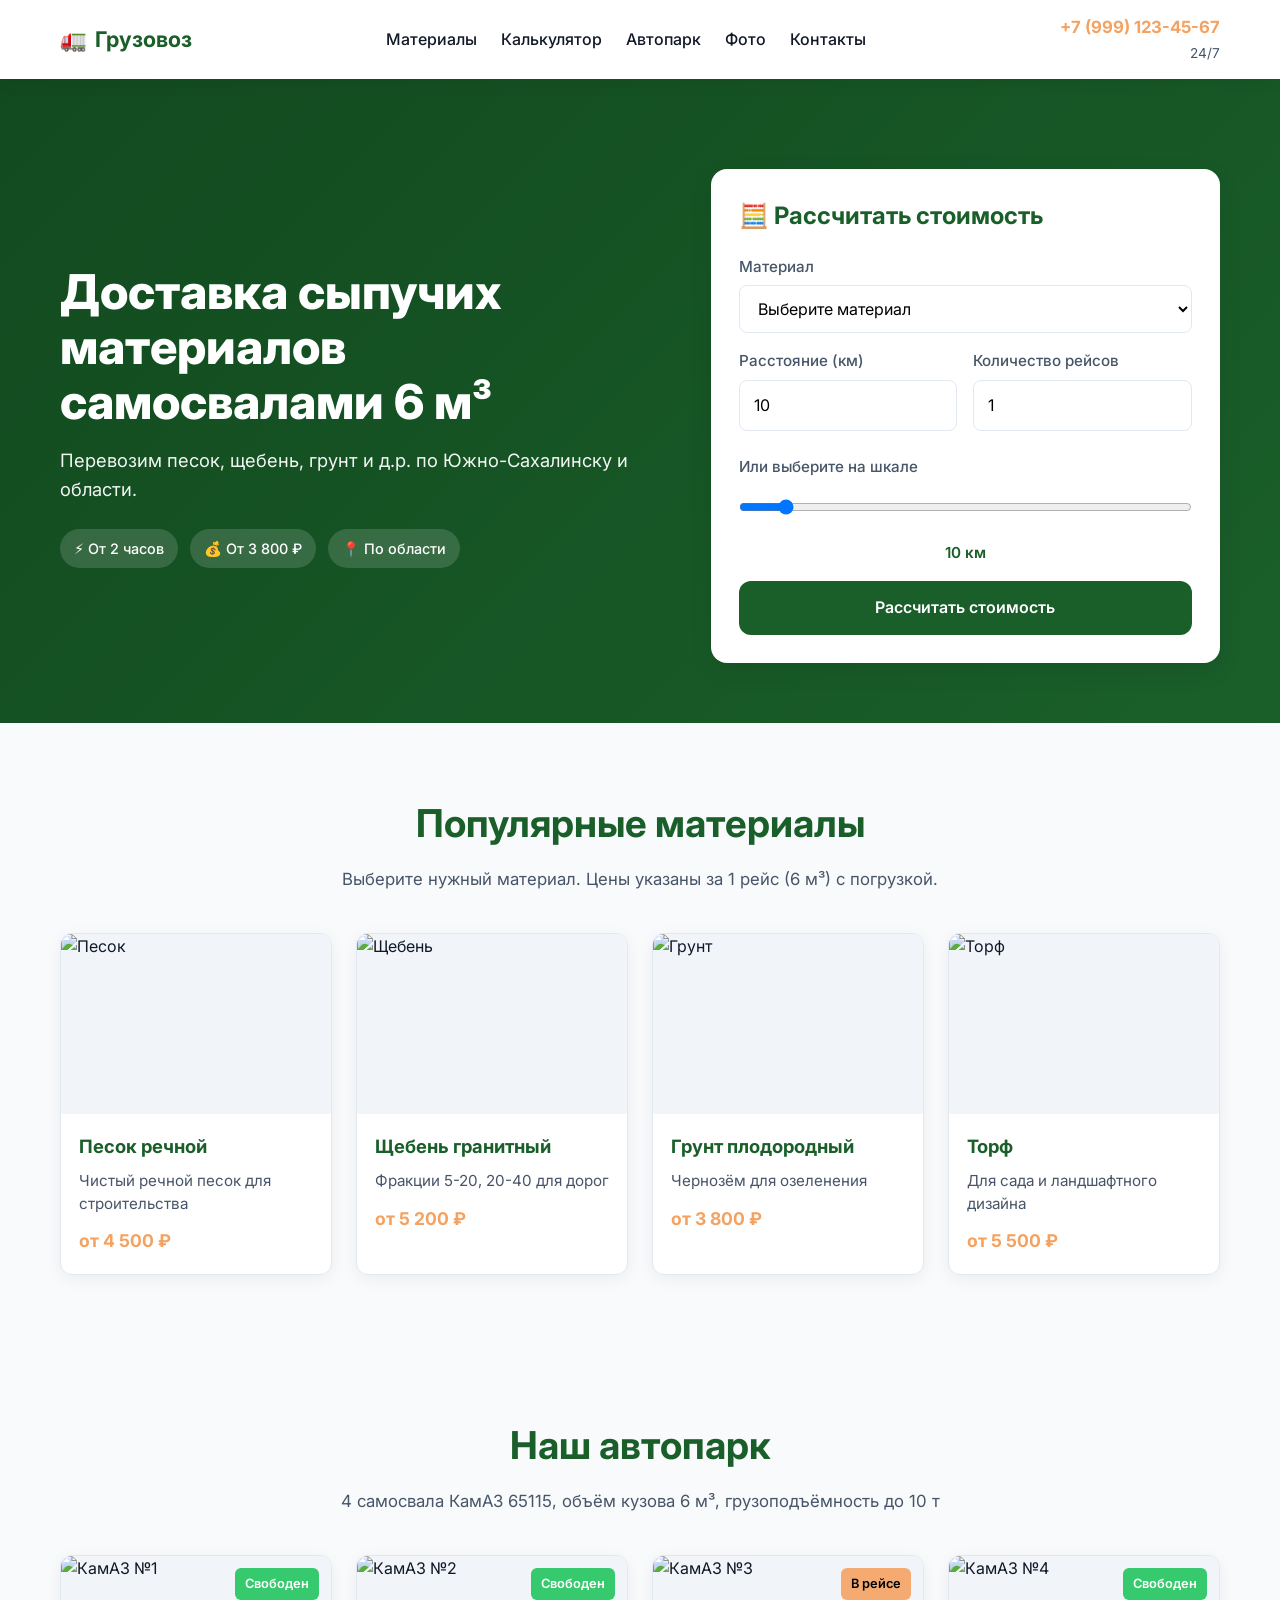
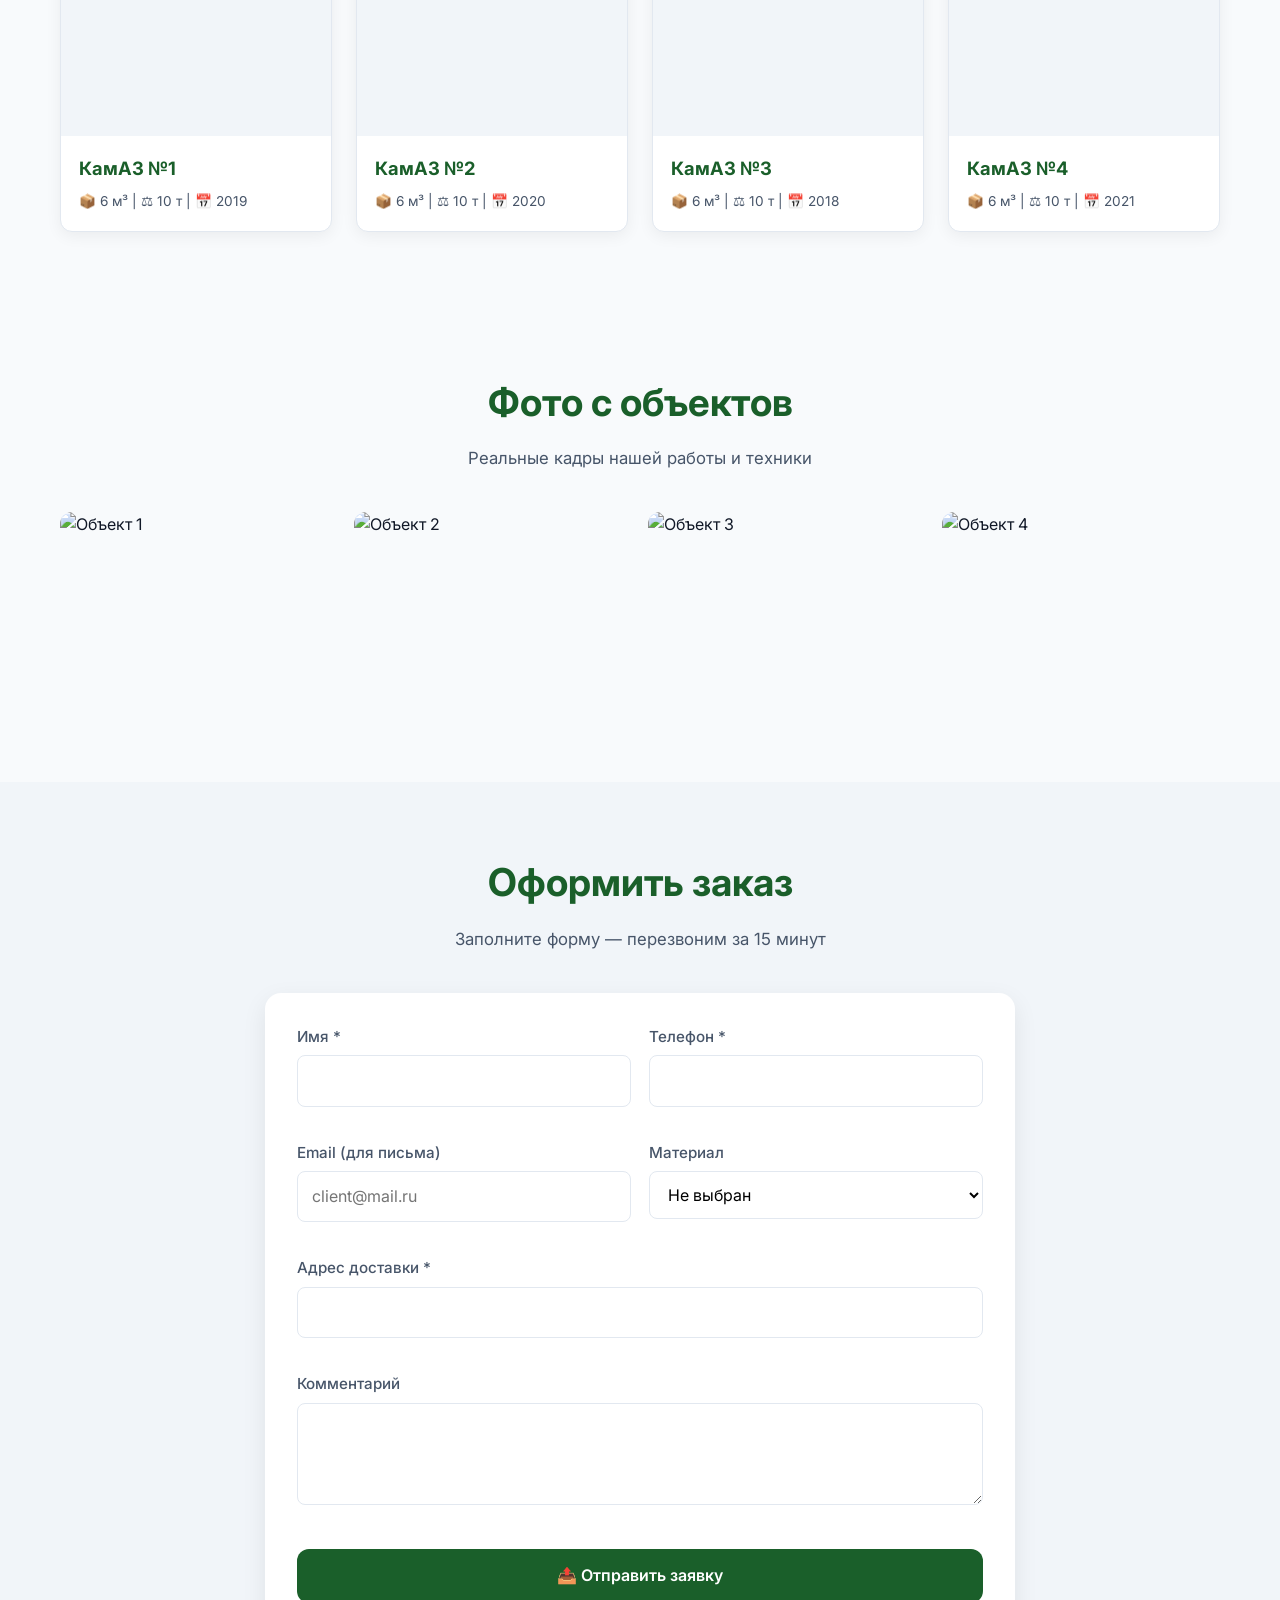
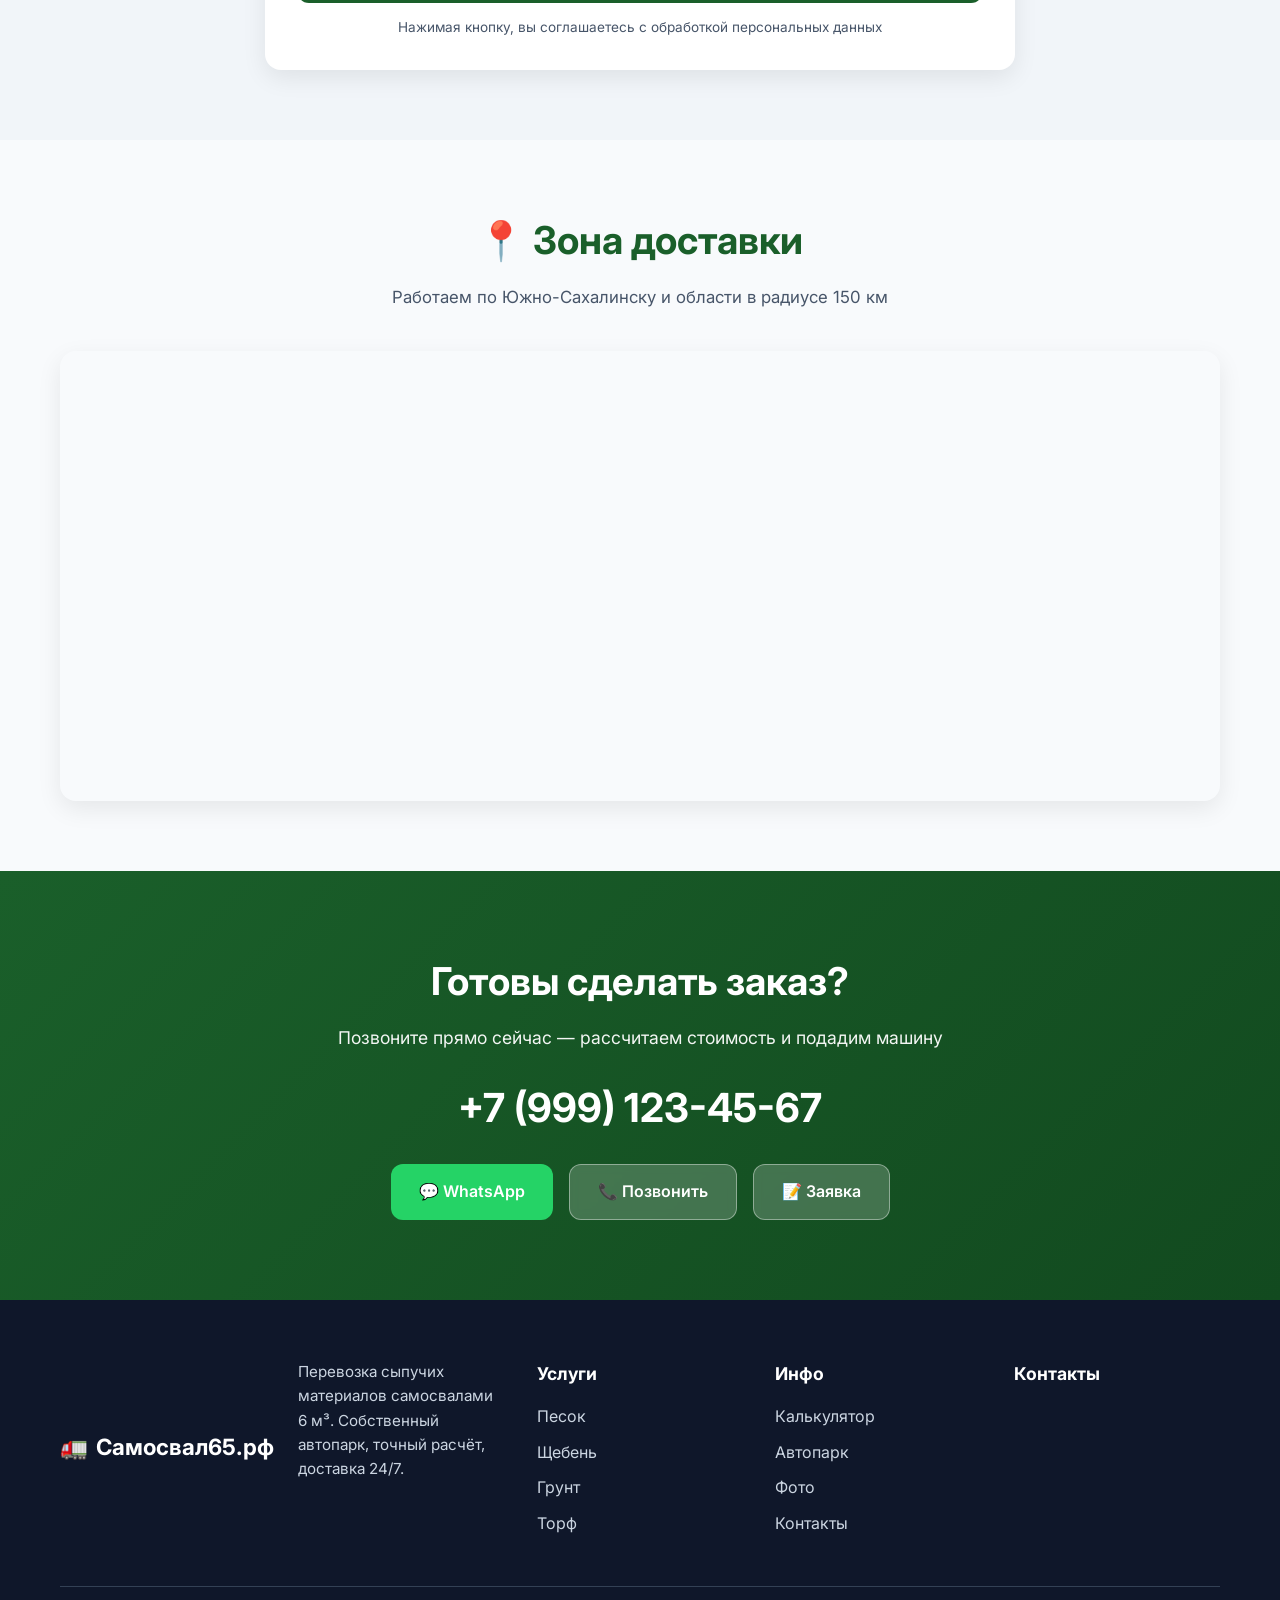
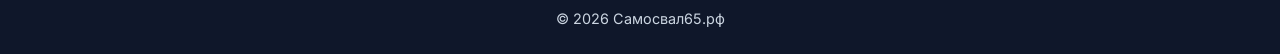
==== index.html @ d6365e08 "Update index.html" ====
<!DOCTYPE html>
<html lang="ru">
<head>
  <meta charset="UTF-8">
  <meta name="viewport" content="width=device-width, initial-scale=1.0">
  <title>Самосвал65.рф — Доставка сыпучих материалов</title>
  <meta name="description" content="Доставка песка, щебня, грунта, торфа самосвалами 6 м³ по Южно-Сахалинску и области. Собственный автопарк, точный расчёт, доставка 24/7.">
  <meta name="theme-color" content="#1a5f2a">
  
	<link type="image/x-icon" rel="shortcut icon" href="песковозы.рф/static/fav/icons/favicon.ico">
  <link rel="preconnect" href="https://fonts.googleapis.com">
  <link rel="preconnect" href="https://fonts.gstatic.com" crossorigin>
  <link href="https://fonts.googleapis.com/css2?family=Inter:wght@400;500;600;700&display=swap" rel="stylesheet">
  <link rel="stylesheet" href="assets/css/style.css">
  <script src="https://api-maps.yandex.ru/2.1/?lang=ru_RU" type="text/javascript"></script>
</head>
<body>
  <!-- Loader -->
  <div class="cms-loader" id="cms-loader">
    <div class="spinner"></div>
    <div class="loader-text">Загрузка...</div>
  </div>

  <!-- Header -->
  <header class="header" id="header">
    <div class="container header-inner">
      <a href="#" class="logo">🚛 <span id="cms-site_title">Самосвал65.рф</span></a>
      <nav class="nav" id="nav">
        <a href="#materials">Материалы</a>
        <a href="#calculator">Калькулятор</a>
        <a href="#fleet">Автопарк</a>
        <a href="#gallery">Фото</a>
        <a href="#contacts">Контакты</a>
      </nav>
      <div class="header-contacts">
        <a href="tel:" id="cms-phone-link" class="phone">+7 (999) 123-45-67</a>
        <span id="cms-work_hours" class="hours">24/7</span>
      </div>
      <button class="mobile-toggle" id="mobileToggle" aria-label="Меню">☰</button>
    </div>
  </header>

  <!-- Hero + Calculator -->
  <section class="hero" id="calculator">
    <div class="container hero-inner">
      <div class="hero-content">
        <h1 id="cms-hero_title">Доставка сыпучих материалов самосвалами 6 м³</h1>
        <p id="cms-hero_subtitle">Перевозим песок, щебень, грунт и д.р. по Южно-Сахалинску и области.</p>
        <div class="hero-badges">
          <span class="badge">⚡ От 2 часов</span>
          <span class="badge" id="cms-price_badge">💰 От 4 500 ₽</span>
          <span class="badge">📍 По области</span>
        </div>
      </div>
      <div class="calc-card">
        <h2>🧮 Рассчитать стоимость</h2>
        <div class="form-group">
          <label for="material">Материал</label>
          <select id="material">
            <option value="">Выберите материал</option>
            <option value="pesok">Песок речной</option>
            <option value="sheben">Щебень гранитный</option>
            <option value="grunt">Грунт плодородный</option>
            <option value="torf">Торф</option>
            <option value="beton">Бетонные смеси</option>
          </select>
        </div>
        <div class="form-row">
          <div class="form-group">
            <label for="distance">Расстояние (км)</label>
            <input type="number" id="distance" min="1" max="300" value="10">
          </div>
          <div class="form-group">
            <label for="quantity">Количество рейсов</label>
            <input type="number" id="quantity" min="1" max="20" value="1">
          </div>
        </div>
        <div class="form-group range-group">
          <label for="distance-range">Или выберите на шкале</label>
          <input type="range" id="distance-range" min="1" max="150" value="10">
          <div class="range-val" id="range-val">10 км</div>
        </div>
        <button class="btn btn-primary" onclick="recalc()">Рассчитать стоимость</button>
        <div class="result" id="result" style="display:none">
          <div class="price" id="total-price">0 ₽</div>
          <div class="detail" id="result-detail"></div>
          <button class="btn btn-outline" onclick="scrollToOrder()">📝 Заказать по этой цене</button>
        </div>
      </div>
    </div>
  </section>

  <!-- Materials -->
  <section class="section" id="materials">
    <div class="container">
      <h2 class="section-title" id="cms-materials_title">Популярные материалы</h2>
      <p class="section-desc" id="cms-materials_desc">Выберите нужный материал. Цены указаны за 1 рейс (6 м³) с погрузкой.</p>
      <div class="materials-grid">
        <div class="card material-card" onclick="selectMaterial('pesok')">
          <div class="card-img"><img src="assets/img/gallery/pesok.webp" alt="Песок" loading="lazy"></div>
          <div class="card-body">
            <h3>Песок речной</h3>
            <p id="cms-pesok_desc">Чистый речной песок для строительства</p>
            <div class="card-price" id="cms-pesok_price">от 4 500 ₽</div>
          </div>
        </div>
        <div class="card material-card" onclick="selectMaterial('sheben')">
          <div class="card-img"><img src="assets/img/gallery/sheben.webp" alt="Щебень" loading="lazy"></div>
          <div class="card-body">
            <h3>Щебень гранитный</h3>
            <p id="cms-sheben_desc">Фракции 5-20, 20-40 для дорог</p>
            <div class="card-price" id="cms-sheben_price">от 5 200 ₽</div>
          </div>
        </div>
        <div class="card material-card" onclick="selectMaterial('grunt')">
          <div class="card-img"><img src="assets/img/gallery/grunt.webp" alt="Грунт" loading="lazy"></div>
          <div class="card-body">
            <h3>Грунт плодородный</h3>
            <p id="cms-grunt_desc">Чернозём для озеленения</p>
            <div class="card-price" id="cms-grunt_price">от 3 800 ₽</div>
          </div>
        </div>
        <div class="card material-card" onclick="selectMaterial('torf')">
          <div class="card-img"><img src="assets/img/gallery/torf.webp" alt="Торф" loading="lazy"></div>
          <div class="card-body">
            <h3>Торф</h3>
            <p id="cms-torf_desc">Для сада и ландшафтного дизайна</p>
            <div class="card-price" id="cms-torf_price">от 5 500 ₽</div>
          </div>
        </div>
      </div>
    </div>
  </section>

  <!-- Fleet -->
  <section class="section" id="fleet" data-show="show_fleet">
    <div class="container">
      <h2 class="section-title" id="cms-fleet_title">Наш автопарк</h2>
      <p class="section-desc" id="cms-fleet_desc">4 самосвала КамАЗ 65115, объём кузова 6 м³, грузоподъёмность до 10 т</p>
      <div class="fleet-grid">
        <div class="card fleet-card">
          <div class="card-img"><img src="assets/img/fleet/truck-1.webp" alt="КамАЗ №1" loading="lazy"><span class="status-badge free">Свободен</span></div>
          <div class="card-body"><h3 id="cms-truck1_name">КамАЗ №1</h3><div class="specs">📦 6 м³ | ⚖️ 10 т | 📅 2019</div></div>
        </div>
        <div class="card fleet-card">
          <div class="card-img"><img src="assets/img/fleet/truck-2.webp" alt="КамАЗ №2" loading="lazy"><span class="status-badge free">Свободен</span></div>
          <div class="card-body"><h3 id="cms-truck2_name">КамАЗ №2</h3><div class="specs">📦 6 м³ | ⚖️ 10 т | 📅 2020</div></div>
        </div>
        <div class="card fleet-card">
          <div class="card-img"><img src="assets/img/fleet/truck-3.webp" alt="КамАЗ №3" loading="lazy"><span class="status-badge busy">В рейсе</span></div>
          <div class="card-body"><h3 id="cms-truck3_name">КамАЗ №3</h3><div class="specs">📦 6 м³ | ⚖️ 10 т | 📅 2018</div></div>
        </div>
        <div class="card fleet-card">
          <div class="card-img"><img src="assets/img/fleet/truck-4.webp" alt="КамАЗ №4" loading="lazy"><span class="status-badge free">Свободен</span></div>
          <div class="card-body"><h3 id="cms-truck4_name">КамАЗ №4</h3><div class="specs">📦 6 м³ | ⚖️ 10 т | 📅 2021</div></div>
        </div>
      </div>
    </div>
  </section>

  <!-- Gallery -->
  <section class="section" id="gallery" data-show="show_gallery">
    <div class="container">
      <h2 class="section-title" id="cms-gallery_title">Фото с объектов</h2>
      <p class="section-desc" id="cms-gallery_desc">Реальные кадры нашей работы и техники</p>
      <div class="gallery-grid">
        <div class="gallery-item" onclick="openModal(this)"><img src="assets/img/gallery/work-1.webp" alt="Объект 1" loading="lazy"><div class="overlay">🔍</div></div>
        <div class="gallery-item" onclick="openModal(this)"><img src="assets/img/gallery/work-2.webp" alt="Объект 2" loading="lazy"><div class="overlay">🔍</div></div>
        <div class="gallery-item" onclick="openModal(this)"><img src="assets/img/gallery/work-3.webp" alt="Объект 3" loading="lazy"><div class="overlay">🔍</div></div>
        <div class="gallery-item" onclick="openModal(this)"><img src="assets/img/gallery/work-4.webp" alt="Объект 4" loading="lazy"><div class="overlay">🔍</div></div>
      </div>
    </div>
  </section>

  <!-- Order Form -->
  <section class="section order-section" id="order" data-show="show_order_form">
    <div class="container">
      <h2 class="section-title" id="cms-cta_title">Оформить заказ</h2>
      <p class="section-desc" id="cms-cta_desc">Заполните форму — перезвоним за 15 минут</p>
      <form id="orderForm" class="order-form" onsubmit="submitOrder(event)">
        <input type="text" name="website" class="honeypot" tabindex="-1" autocomplete="off">
        <div class="form-grid">
          <div class="form-group"><label>Имя *</label><input type="text" name="name" required></div>
          <div class="form-group"><label>Телефон *</label><input type="tel" name="phone" required pattern="[\+]?[0-9\s\-\(\)]{10,}"></div>
          <div class="form-group"><label>Email (для письма)</label><input type="email" name="email" placeholder="client@mail.ru"></div>
          <div class="form-group"><label>Материал</label><select name="order_material" id="order-material"><option value="">Не выбран</option><option>Песок</option><option>Щебень</option><option>Грунт</option><option>Торф</option><option>Бетон</option></select></div>
          <div class="form-group form-full"><label>Адрес доставки *</label><input type="text" name="order_address" required></div>
          <div class="form-group form-full"><label>Комментарий</label><textarea name="order_comment" rows="3"></textarea></div>
        </div>
        <button type="submit" class="btn btn-primary" id="submitBtn">📤 Отправить заявку</button>
        <p class="note">Нажимая кнопку, вы соглашаетесь с обработкой персональных данных</p>
      </form>
      <div class="success" id="formSuccess" style="display:none">
        <div class="success-icon">✓</div>
        <h3>Заявка отправлена!</h3>
        <p>Мы перезвоним в течение 15 минут. Проверьте почту — туда также отправлены детали заказа.</p>
        <button class="btn btn-outline" onclick="resetForm()">📝 Ещё одна заявка</button>
      </div>
    </div>
  </section>

  <!-- Map -->
  <section class="section map-section" id="map" data-show="show_map">
    <div class="container">
      <h2 class="section-title">📍 Зона доставки</h2>
      <p class="section-desc" id="cms-map_desc">Работаем по Южно-Сахалинску и области в радиусе 150 км</p>
      <div id="yandex-map" class="map-container"></div>
    </div>
  </section>

  <!-- CTA -->
  <section class="cta" id="contacts">
    <div class="container">
      <h2 id="cms-cta_main">Готовы сделать заказ?</h2>
      <p id="cms-cta_sub">Позвоните прямо сейчас — рассчитаем стоимость и подадим машину</p>
      <a href="tel:" id="cms-cta_phone" class="cta-phone">+7 (999) 123-45-67</a>
      <div class="cta-buttons">
        <a href="https://wa.me/" id="cms-whatsapp_link" class="btn btn-whatsapp" target="_blank">💬 WhatsApp</a>
        <a href="tel:" id="cms-call_link" class="btn btn-light">📞 Позвонить</a>
        <button class="btn btn-light" onclick="scrollToOrder()">📝 Заявка</button>
      </div>
    </div>
  </section>

  <!-- Footer -->
  <footer class="footer">
    <div class="container">
      <div class="footer-grid">
        <div class="footer-brand">🚛 <span id="cms-site_title">Самосвал65.рф</span></div>
        <p class="footer-desc" id="cms-footer_desc">Перевозка сыпучих материалов самосвалами 6 м³. Собственный автопарк, точный расчёт, доставка 24/7.</p>
        <div>
          <h4>Услуги</h4>
          <ul class="footer-links"><li><a href="#materials">Песок</a></li><li><a href="#materials">Щебень</a></li><li><a href="#materials">Грунт</a></li><li><a href="#materials">Торф</a></li></ul>
        </div>
        <div>
          <h4>Инфо</h4>
          <ul class="footer-links"><li><a href="#calculator">Калькулятор</a></li><li><a href="#fleet">Автопарк</a></li><li><a href="#gallery">Фото</a></li><li><a href="#contacts">Контакты</a></li></ul>
        </div>
        <div>
          <h4>Контакты</h4>
          <ul class="footer-links">
            <li><a href="tel:" id="cms-footer_phone"></a></li>
            <li><a href="mailto:" id="cms-footer_email"></a></li>
            <li id="cms-footer_address"></li>
            <li id="cms-footer_hours"></li>
          </ul>
        </div>
      </div>
      <div class="footer-bottom">
        <p id="cms-copyright">© 2026 Самосвал65.рф</p>
      </div>
    </div>
  </footer>

  <!-- Modal -->
  <div class="modal-overlay" id="imageModal" onclick="closeModal()">
    <div class="modal" onclick="event.stopPropagation()">
      <button class="modal-close" onclick="closeModal()">&times;</button>
      <img id="modalImg" src="" alt="">
    </div>
  </div>

  <script src="assets/js/main.js"></script>
</body>
</html>
---- assets/css/style.css ----
/* ===== RESET & BASE ===== */
*, *::before, *::after { box-sizing: border-box; margin: 0; padding: 0; }
html { scroll-behavior: smooth; }
body { font-family: 'Inter', system-ui, -apple-system, sans-serif; color: #111827; background: #f8fafc; line-height: 1.6; -webkit-font-smoothing: antialiased; }
img, video { max-width: 100%; height: auto; display: block; }
a { text-decoration: none; color: inherit; transition: color 0.2s; }
ul { list-style: none; }
button, input, select, textarea { font: inherit; }

/* ===== VARIABLES ===== */
:root {
  --primary: #1a5f2a;
  --primary-dark: #124a1f;
  --primary-light: #2d8a42;
  --accent: #f4a261;
  --accent-hover: #e08e4c;
  --bg: #f8fafc;
  --white: #ffffff;
  --gray-100: #f1f5f9;
  --gray-200: #e2e8f0;
  --gray-600: #475569;
  --text: #111827;
  --radius: 12px;
  --radius-lg: 16px;
  --shadow: 0 4px 16px rgba(0,0,0,0.06);
  --shadow-md: 0 8px 24px rgba(0,0,0,0.08);
  --transition: 0.25s ease;
  --container: 1200px;
}

/* ===== LAYOUT ===== */
.container { max-width: var(--container); margin: 0 auto; padding: 0 20px; }
.section { padding: 70px 0; }
.section-title { font-size: clamp(1.8rem, 4vw, 2.4rem); font-weight: 700; text-align: center; margin-bottom: 12px; color: var(--primary); }
.section-desc { text-align: center; color: var(--gray-600); margin-bottom: 40px; font-size: 1.05rem; max-width: 700px; margin-left: auto; margin-right: auto; }

/* ===== HEADER ===== */
.header { background: var(--white); box-shadow: var(--shadow); position: sticky; top: 0; z-index: 100; padding: 14px 0; }
.header-inner { display: flex; align-items: center; justify-content: space-between; gap: 16px; flex-wrap: wrap; }
.logo { font-size: 1.35rem; font-weight: 700; color: var(--primary); display: flex; align-items: center; gap: 8px; }
.nav { display: flex; gap: 24px; align-items: center; }
.nav a { font-weight: 500; color: var(--text); }
.nav a:hover { color: var(--primary); }
.header-contacts { display: flex; flex-direction: column; align-items: flex-end; gap: 2px; }
.phone { font-weight: 700; color: var(--accent); font-size: 1.05rem; }
.hours { font-size: 0.85rem; color: var(--gray-600); }
.mobile-toggle { display: none; background: none; border: none; font-size: 1.6rem; cursor: pointer; color: var(--primary); padding: 8px; }

/* ===== HERO & CALC ===== */
.hero { background: linear-gradient(135deg, var(--primary-dark) 0%, var(--primary) 100%); color: var(--white); padding: 90px 0 60px; }
.hero-inner { display: grid; grid-template-columns: 1.2fr 1fr; gap: 40px; align-items: center; }
.hero-content h1 { font-size: clamp(2rem, 4.5vw, 3rem); line-height: 1.15; margin-bottom: 16px; font-weight: 800; }
.hero-content p { font-size: 1.15rem; opacity: 0.95; margin-bottom: 24px; }
.hero-badges { display: flex; gap: 12px; flex-wrap: wrap; }
.badge { background: rgba(255,255,255,0.15); backdrop-filter: blur(4px); padding: 8px 14px; border-radius: 20px; font-size: 0.9rem; font-weight: 500; }

.calc-card { background: var(--white); padding: 28px; border-radius: var(--radius-lg); box-shadow: var(--shadow-md); }
.calc-card h2 { font-size: 1.5rem; margin-bottom: 20px; color: var(--primary); }
.form-group { margin-bottom: 16px; }
.form-group label { display: block; font-weight: 500; margin-bottom: 6px; font-size: 0.95rem; color: var(--gray-600); }
.form-row { display: grid; grid-template-columns: 1fr 1fr; gap: 16px; }
input, select, textarea { width: 100%; padding: 12px 14px; border: 1px solid var(--gray-200); border-radius: 8px; background: var(--white); transition: var(--transition); }
input:focus, select:focus, textarea:focus { outline: none; border-color: var(--primary); box-shadow: 0 0 0 3px rgba(26,95,42,0.1); }
textarea { resize: vertical; min-height: 90px; }
.range-group { margin-top: 8px; }
.range-val { text-align: center; font-weight: 600; color: var(--primary); margin-top: 6px; font-size: 0.95rem; }
.result { margin-top: 20px; padding: 20px; background: #f0fdf4; border-radius: var(--radius); text-align: center; border: 2px solid var(--primary-light); animation: fadeIn 0.4s; }
.price { font-size: 2.2rem; font-weight: 700; color: var(--primary); margin-bottom: 6px; }
.detail { color: var(--gray-600); font-size: 0.95rem; margin-bottom: 14px; }

/* ===== BUTTONS ===== */
.btn { display: inline-flex; align-items: center; justify-content: center; padding: 14px 24px; border: none; border-radius: var(--radius); font-weight: 600; cursor: pointer; transition: var(--transition); text-decoration: none; font-size: 1rem; width: 100%; }
.btn-primary { background: var(--primary); color: var(--white); }
.btn-primary:hover { background: var(--primary-dark); transform: translateY(-2px); }
.btn-outline { background: transparent; border: 2px solid var(--primary); color: var(--primary); margin-top: 14px; }
.btn-outline:hover { background: var(--primary); color: var(--white); }
.btn-whatsapp { background: #25D366; color: var(--white); }
.btn-whatsapp:hover { background: #1da851; transform: translateY(-2px); }
.btn-light { background: rgba(255,255,255,0.2); color: var(--white); border: 1px solid rgba(255,255,255,0.4); backdrop-filter: blur(4px); }
.btn-light:hover { background: rgba(255,255,255,0.3); }
.btn:disabled { opacity: 0.6; cursor: not-allowed; transform: none !important; }

/* ===== CARDS GRID ===== */
.materials-grid, .fleet-grid { display: grid; grid-template-columns: repeat(auto-fit, minmax(260px, 1fr)); gap: 24px; margin-top: 30px; }
.card { background: var(--white); border-radius: var(--radius); overflow: hidden; box-shadow: var(--shadow); transition: var(--transition); border: 1px solid var(--gray-200); cursor: default; }
.card:hover { transform: translateY(-4px); box-shadow: var(--shadow-md); }
.card-img { height: 180px; overflow: hidden; position: relative; background: var(--gray-100); }
.card-img img { width: 100%; height: 100%; object-fit: cover; transition: transform 0.4s; }
.card:hover .card-img img { transform: scale(1.05); }
.card-body { padding: 18px; }
.card-body h3 { font-size: 1.15rem; margin-bottom: 8px; color: var(--primary); }
.card-body p { font-size: 0.95rem; color: var(--gray-600); margin-bottom: 12px; line-height: 1.5; }
.card-price { font-weight: 700; color: var(--accent); font-size: 1.1rem; }
.specs { font-size: 0.85rem; color: var(--gray-600); margin-top: 8px; display: flex; gap: 8px; flex-wrap: wrap; }
.status-badge { position: absolute; top: 12px; right: 12px; padding: 6px 10px; border-radius: 6px; font-size: 0.8rem; font-weight: 600; backdrop-filter: blur(6px); }
.status-badge.free { background: rgba(34, 197, 94, 0.9); color: white; }
.status-badge.busy { background: rgba(244, 162, 97, 0.9); color: #000; }

/* ===== GALLERY ===== */
.gallery-grid { display: grid; grid-template-columns: repeat(auto-fit, minmax(240px, 1fr)); gap: 16px; margin-top: 30px; }
.gallery-item { border-radius: var(--radius); overflow: hidden; position: relative; height: 200px; cursor: pointer; }
.gallery-item img { width: 100%; height: 100%; object-fit: cover; transition: transform 0.4s; }
.gallery-item:hover img { transform: scale(1.05); }
.gallery-item .overlay { position: absolute; inset: 0; background: rgba(0,0,0,0.4); display: flex; align-items: center; justify-content: center; color: white; font-size: 1.8rem; opacity: 0; transition: var(--transition); }
.gallery-item:hover .overlay { opacity: 1; }

/* ===== ORDER FORM ===== */
.order-section { background: var(--gray-100); }
.order-form { max-width: 750px; margin: 0 auto; background: var(--white); padding: 32px; border-radius: var(--radius-lg); box-shadow: var(--shadow-md); }
.form-grid { display: grid; grid-template-columns: 1fr 1fr; gap: 18px; margin-bottom: 20px; }
.form-full { grid-column: 1 / -1; }
.note { text-align: center; font-size: 0.85rem; color: var(--gray-600); margin-top: 14px; }
.honeypot { display: none !important; }
.success { text-align: center; padding: 40px; background: var(--white); border-radius: var(--radius-lg); box-shadow: var(--shadow-md); max-width: 500px; margin: 0 auto; }
.success-icon { width: 60px; height: 60px; background: #dcfce7; color: #166534; border-radius: 50%; display: flex; align-items: center; justify-content: center; font-size: 1.8rem; margin: 0 auto 16px; }

/* ===== MAP & CTA ===== */
.map-container { height: 450px; border-radius: var(--radius-lg); overflow: hidden; box-shadow: var(--shadow-md); margin-top: 20px; }
.cta { background: linear-gradient(135deg, var(--primary) 0%, var(--primary-dark) 100%); color: var(--white); text-align: center; padding: 80px 0; }
.cta h2 { font-size: clamp(1.8rem, 4vw, 2.4rem); margin-bottom: 12px; }
.cta p { font-size: 1.1rem; opacity: 0.95; margin-bottom: 24px; }
.cta-phone { font-size: clamp(1.8rem, 4vw, 2.5rem); font-weight: 700; display: block; margin-bottom: 24px; }
.cta-buttons { display: flex; gap: 16px; justify-content: center; flex-wrap: wrap; }
.cta-buttons .btn { width: auto; padding: 14px 28px; }

/* ===== FOOTER ===== */
.footer { background: #0f172a; color: #cbd5e1; padding: 60px 0 24px; }
.footer-grid { display: grid; grid-template-columns: repeat(auto-fit, minmax(200px, 1fr)); gap: 32px; margin-bottom: 40px; }
.footer-brand { font-size: 1.4rem; font-weight: 700; color: var(--white); margin-bottom: 12px; display: flex; align-items: center; gap: 8px; }
.footer-desc { font-size: 0.95rem; line-height: 1.6; max-width: 320px; }
.footer h4 { color: var(--white); margin-bottom: 16px; font-size: 1.1rem; }
.footer-links li { margin-bottom: 10px; }
.footer-links a:hover { color: var(--accent); }
.footer-bottom { border-top: 1px solid #334155; padding-top: 20px; text-align: center; font-size: 0.9rem; }

/* ===== MODAL & LOADER ===== */
.modal-overlay { position: fixed; inset: 0; background: rgba(0,0,0,0.85); display: flex; align-items: center; justify-content: center; z-index: 1000; opacity: 0; pointer-events: none; transition: var(--transition); }
.modal-overlay.active { opacity: 1; pointer-events: auto; }
.modal { background: var(--white); padding: 16px; border-radius: var(--radius); max-width: 90vw; max-height: 90vh; position: relative; }
.modal img { max-width: 100%; max-height: 85vh; border-radius: 8px; }
.modal-close { position: absolute; top: 8px; right: 12px; background: none; border: none; font-size: 1.8rem; cursor: pointer; color: var(--gray-600); transition: var(--transition); }
.modal-close:hover { color: var(--text); }

.cms-loader { position: fixed; inset: 0; background: var(--white); display: flex; flex-direction: column; align-items: center; justify-content: center; z-index: 9999; transition: opacity 0.4s; }
.spinner { width: 40px; height: 40px; border: 4px solid rgba(26,95,42,0.2); border-top-color: var(--primary); border-radius: 50%; animation: spin 0.8s linear infinite; margin-bottom: 16px; }
.loader-text { font-weight: 500; color: var(--gray-600); }
@keyframes spin { to { transform: rotate(360deg); } }
@keyframes fadeIn { from { opacity: 0; transform: translateY(8px); } to { opacity: 1; transform: translateY(0); } }

/* ===== RESPONSIVE ===== */
@media (max-width: 900px) {
  .hero-inner { grid-template-columns: 1fr; text-align: center; }
  .hero-badges { justify-content: center; }
  .nav { display: none; width: 100%; position: absolute; top: 100%; left: 0; background: var(--white); flex-direction: column; padding: 20px; box-shadow: var(--shadow-md); gap: 16px; }
  .nav.active { display: flex; }
  .mobile-toggle { display: block; }
  .form-grid { grid-template-columns: 1fr; }
  .cta-buttons { flex-direction: column; align-items: center; }
  .cta-buttons .btn { width: 100%; max-width: 300px; }
}
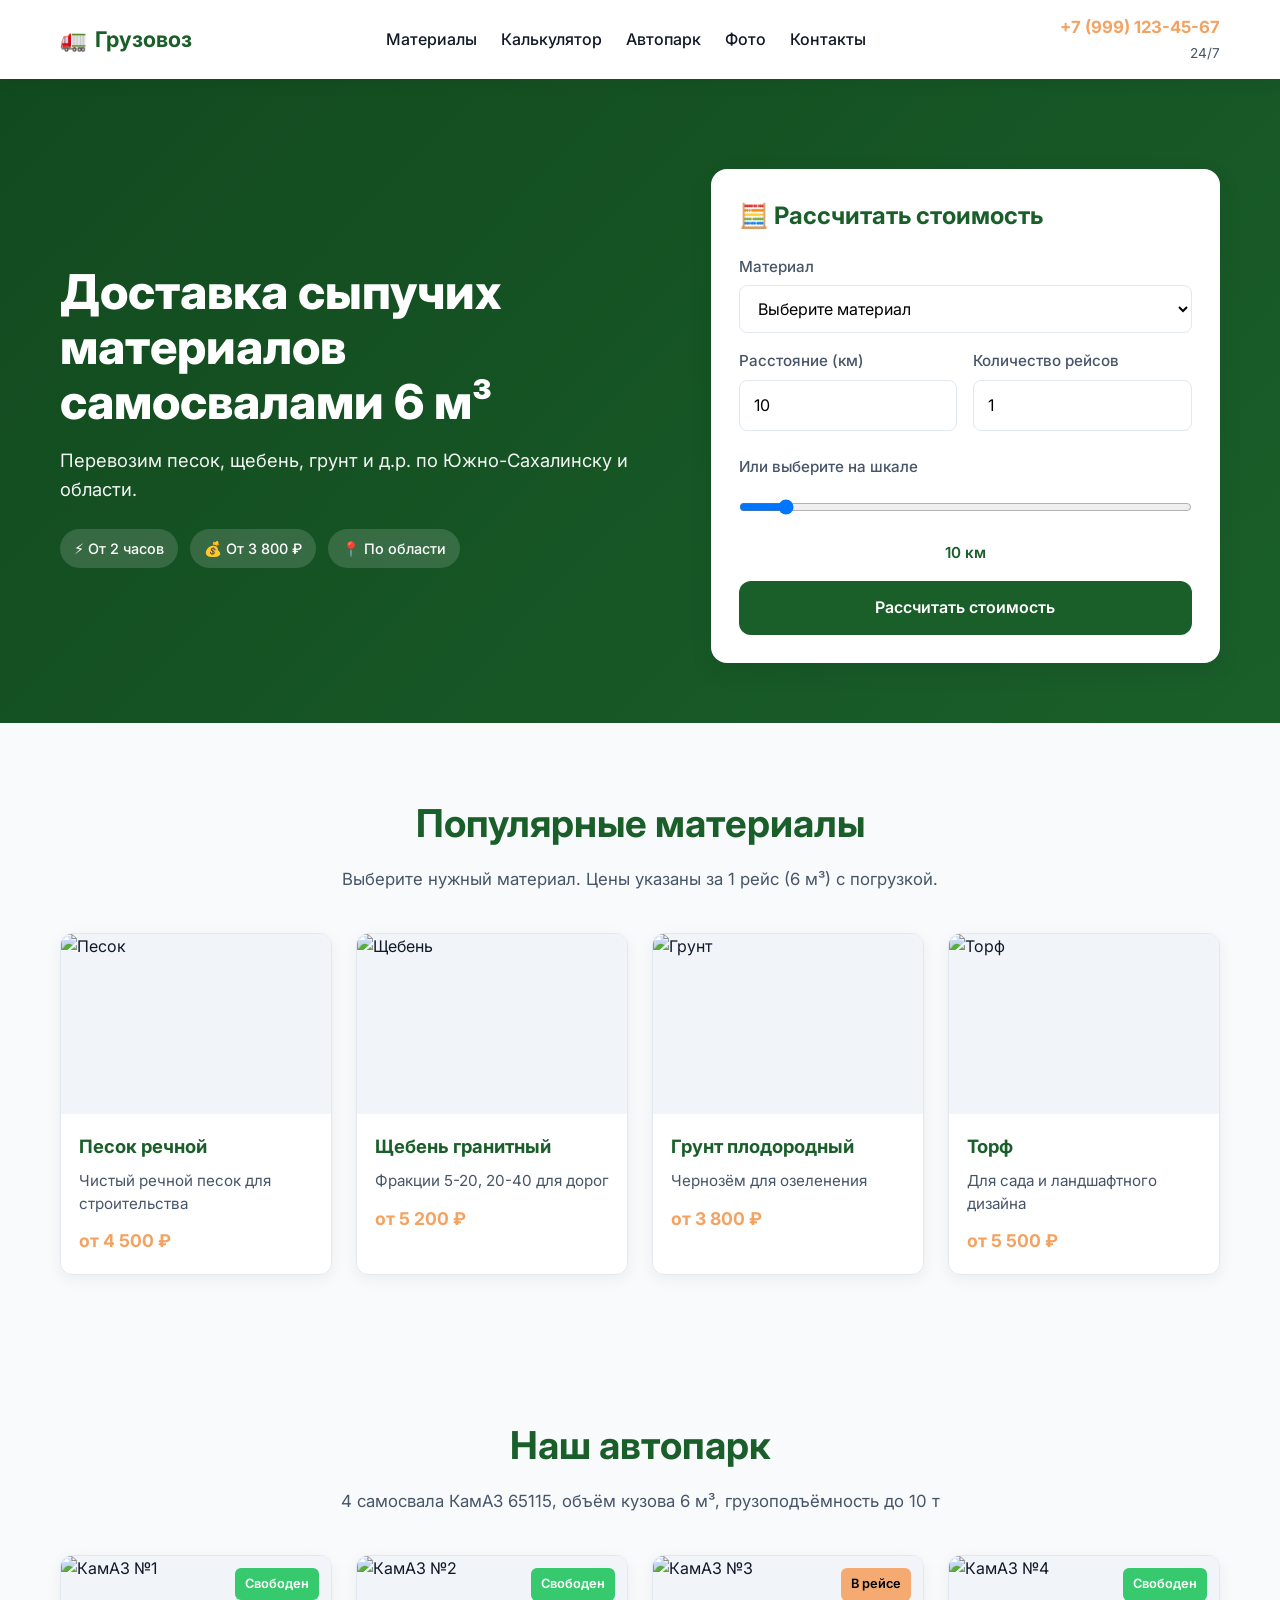
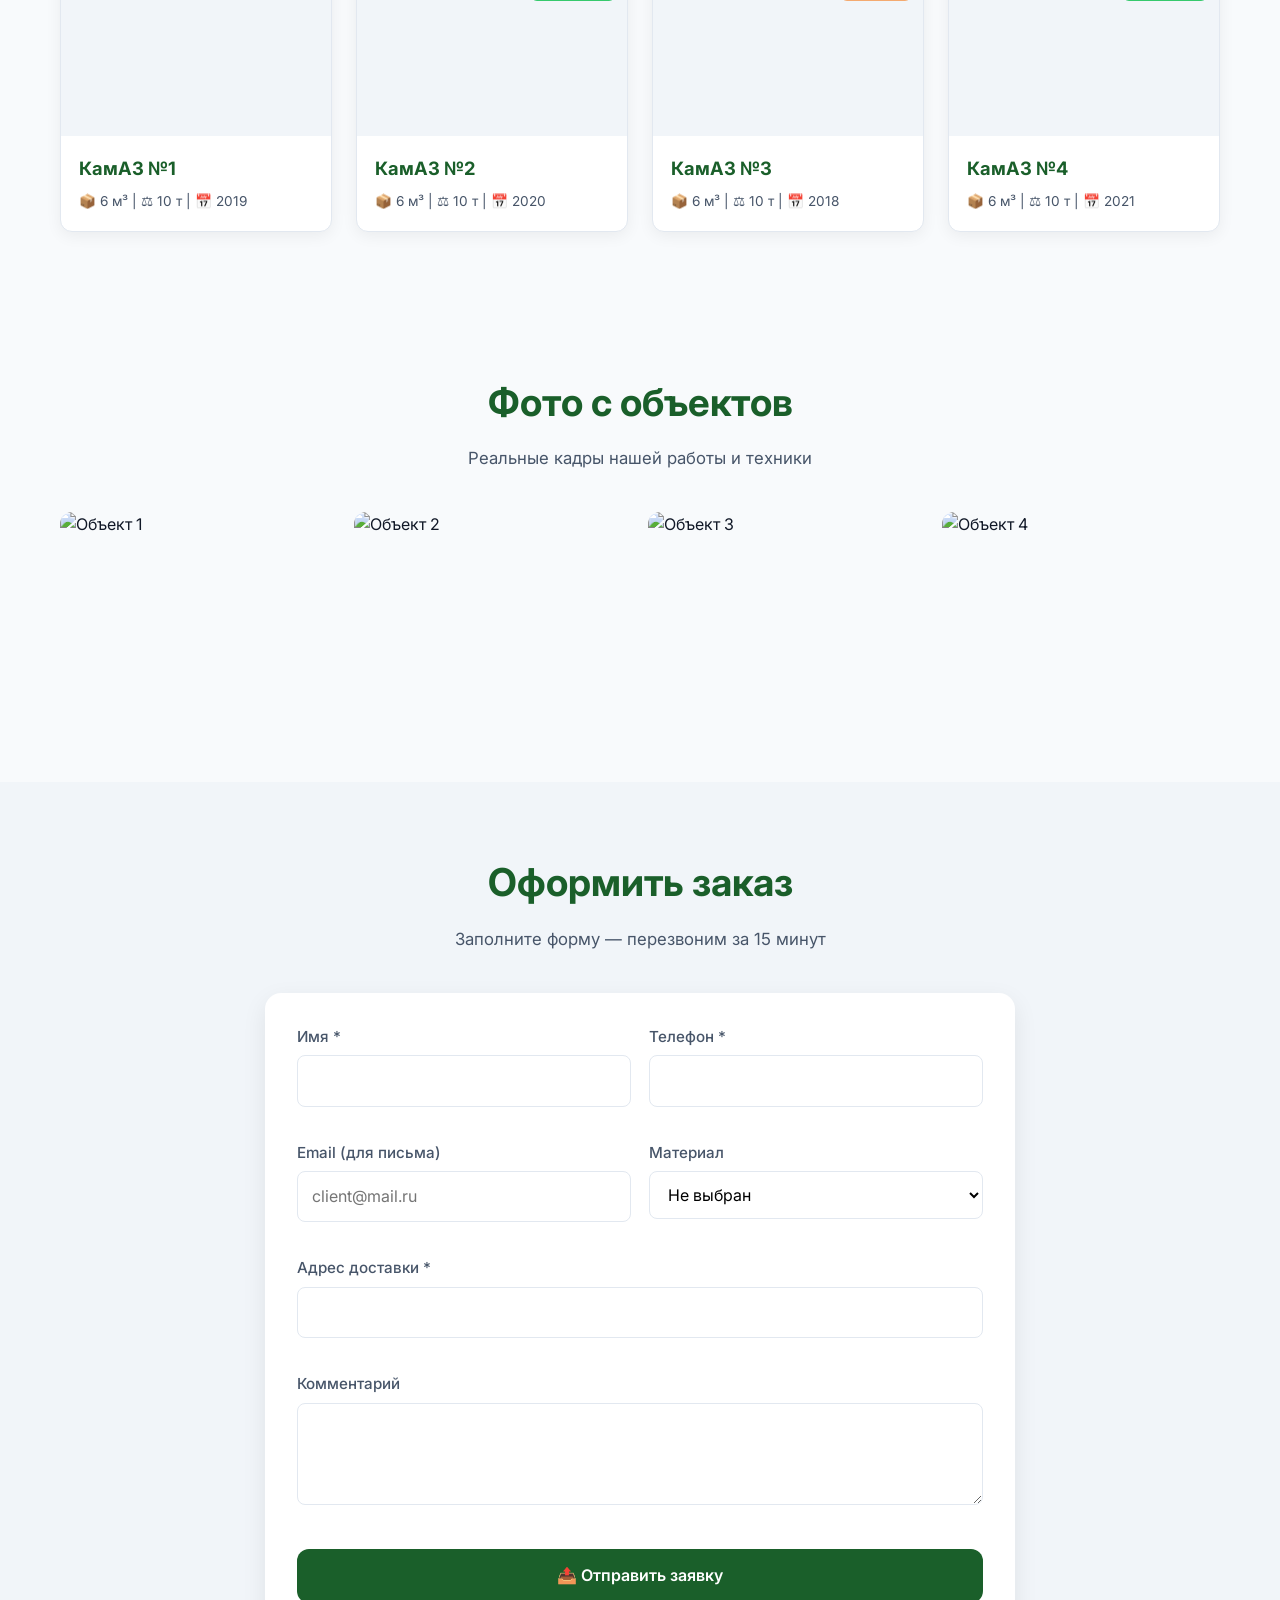
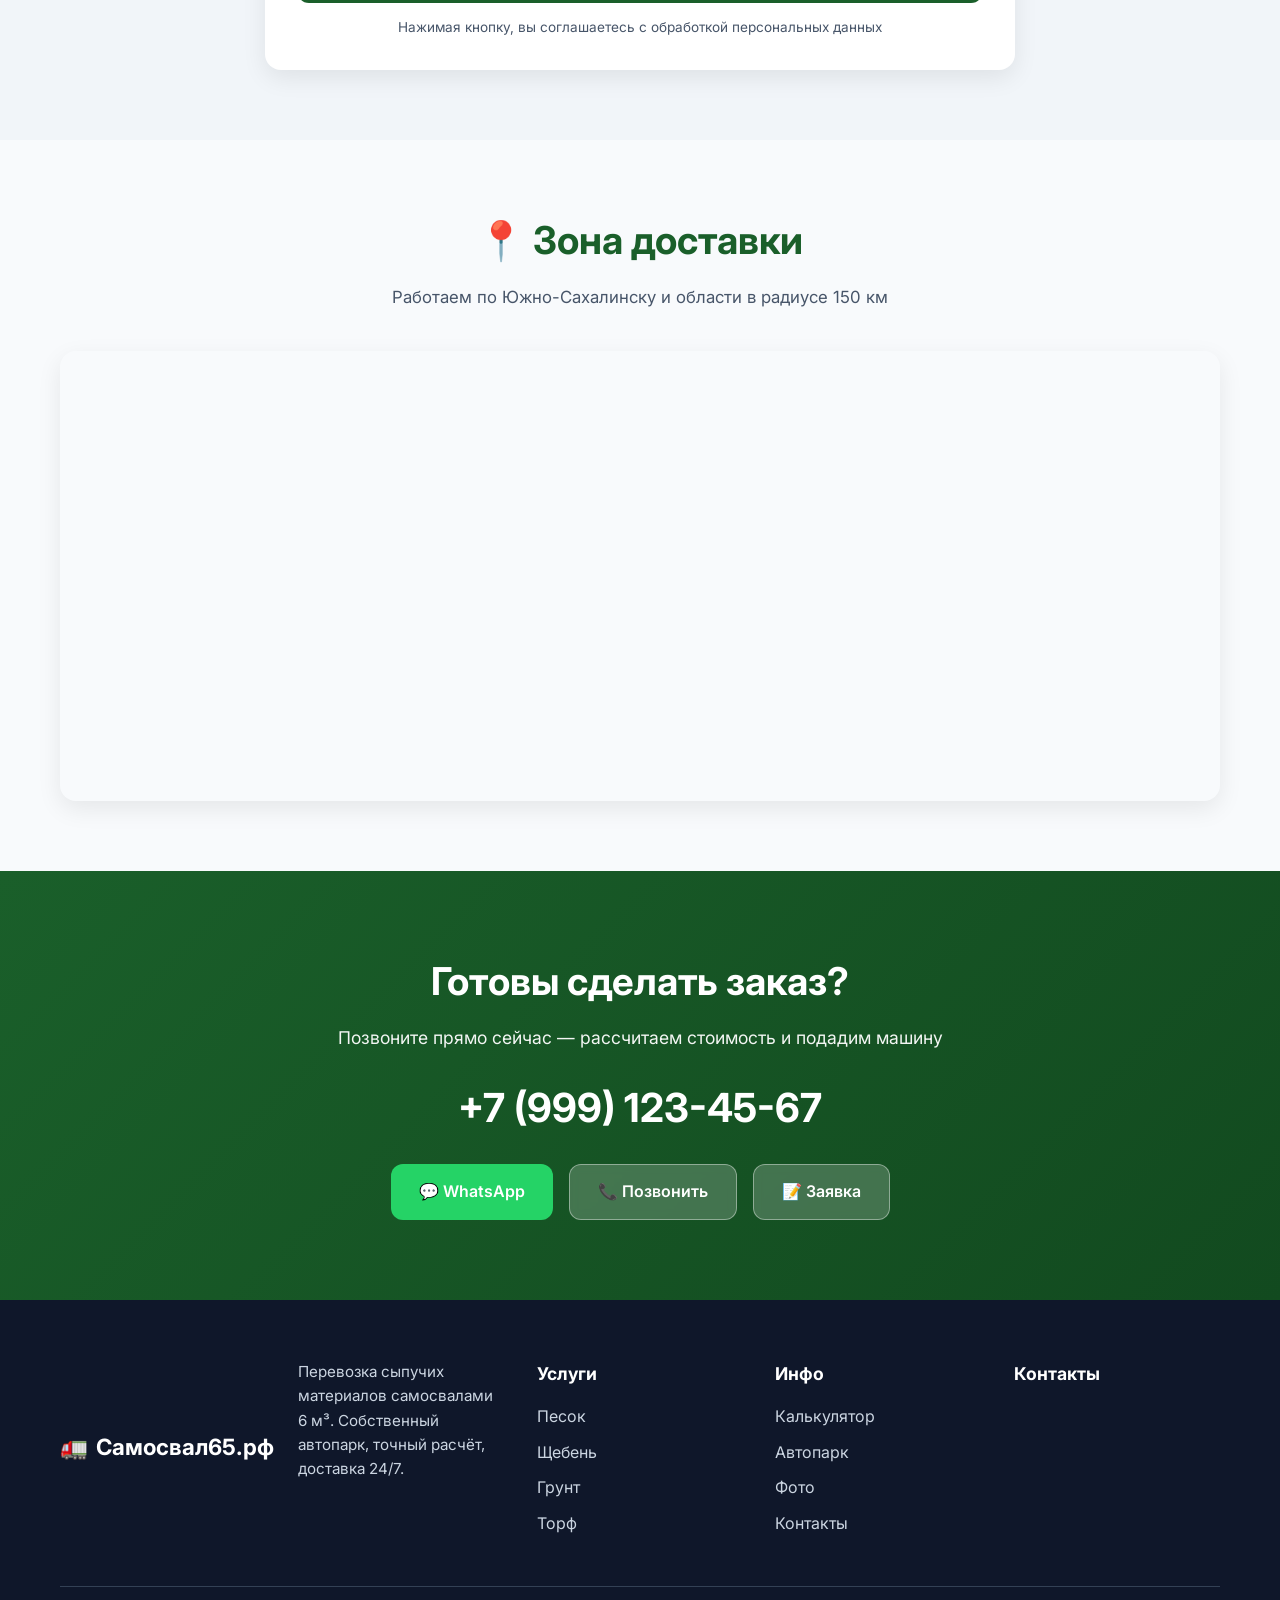
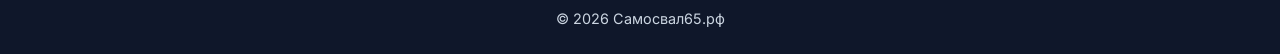
==== commit 5ae67c6b: "Update index.html" ====
--- a/index.html
+++ b/index.html
@@ -7,7 +7,7 @@
   <meta name="description" content="Доставка песка, щебня, грунта, торфа самосвалами 6 м³ по Южно-Сахалинску и области. Собственный автопарк, точный расчёт, доставка 24/7.">
   <meta name="theme-color" content="#1a5f2a">
   
-	<link type="image/x-icon" rel="shortcut icon" href="песковозы.рф/static/fav/icons/favicon.ico">
+	
   <link rel="preconnect" href="https://fonts.googleapis.com">
   <link rel="preconnect" href="https://fonts.gstatic.com" crossorigin>
   <link href="https://fonts.googleapis.com/css2?family=Inter:wght@400;500;600;700&display=swap" rel="stylesheet">
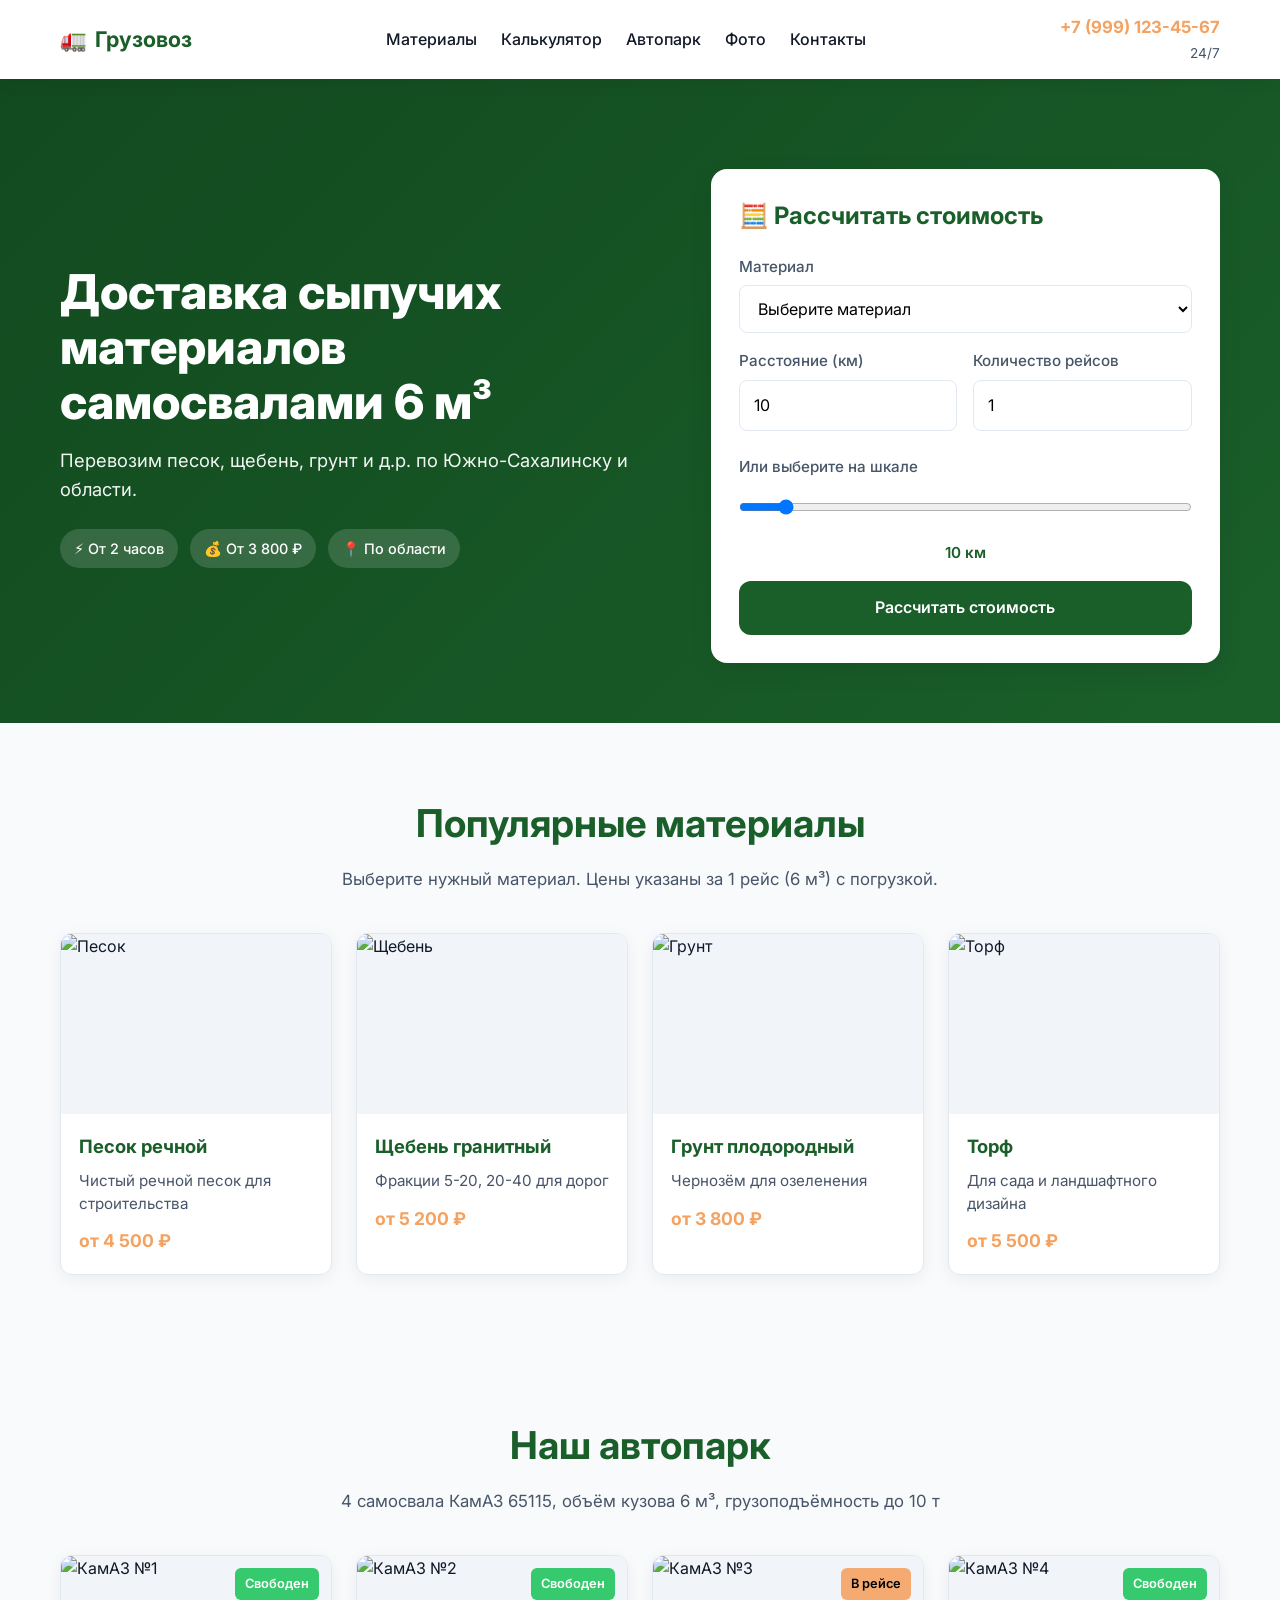
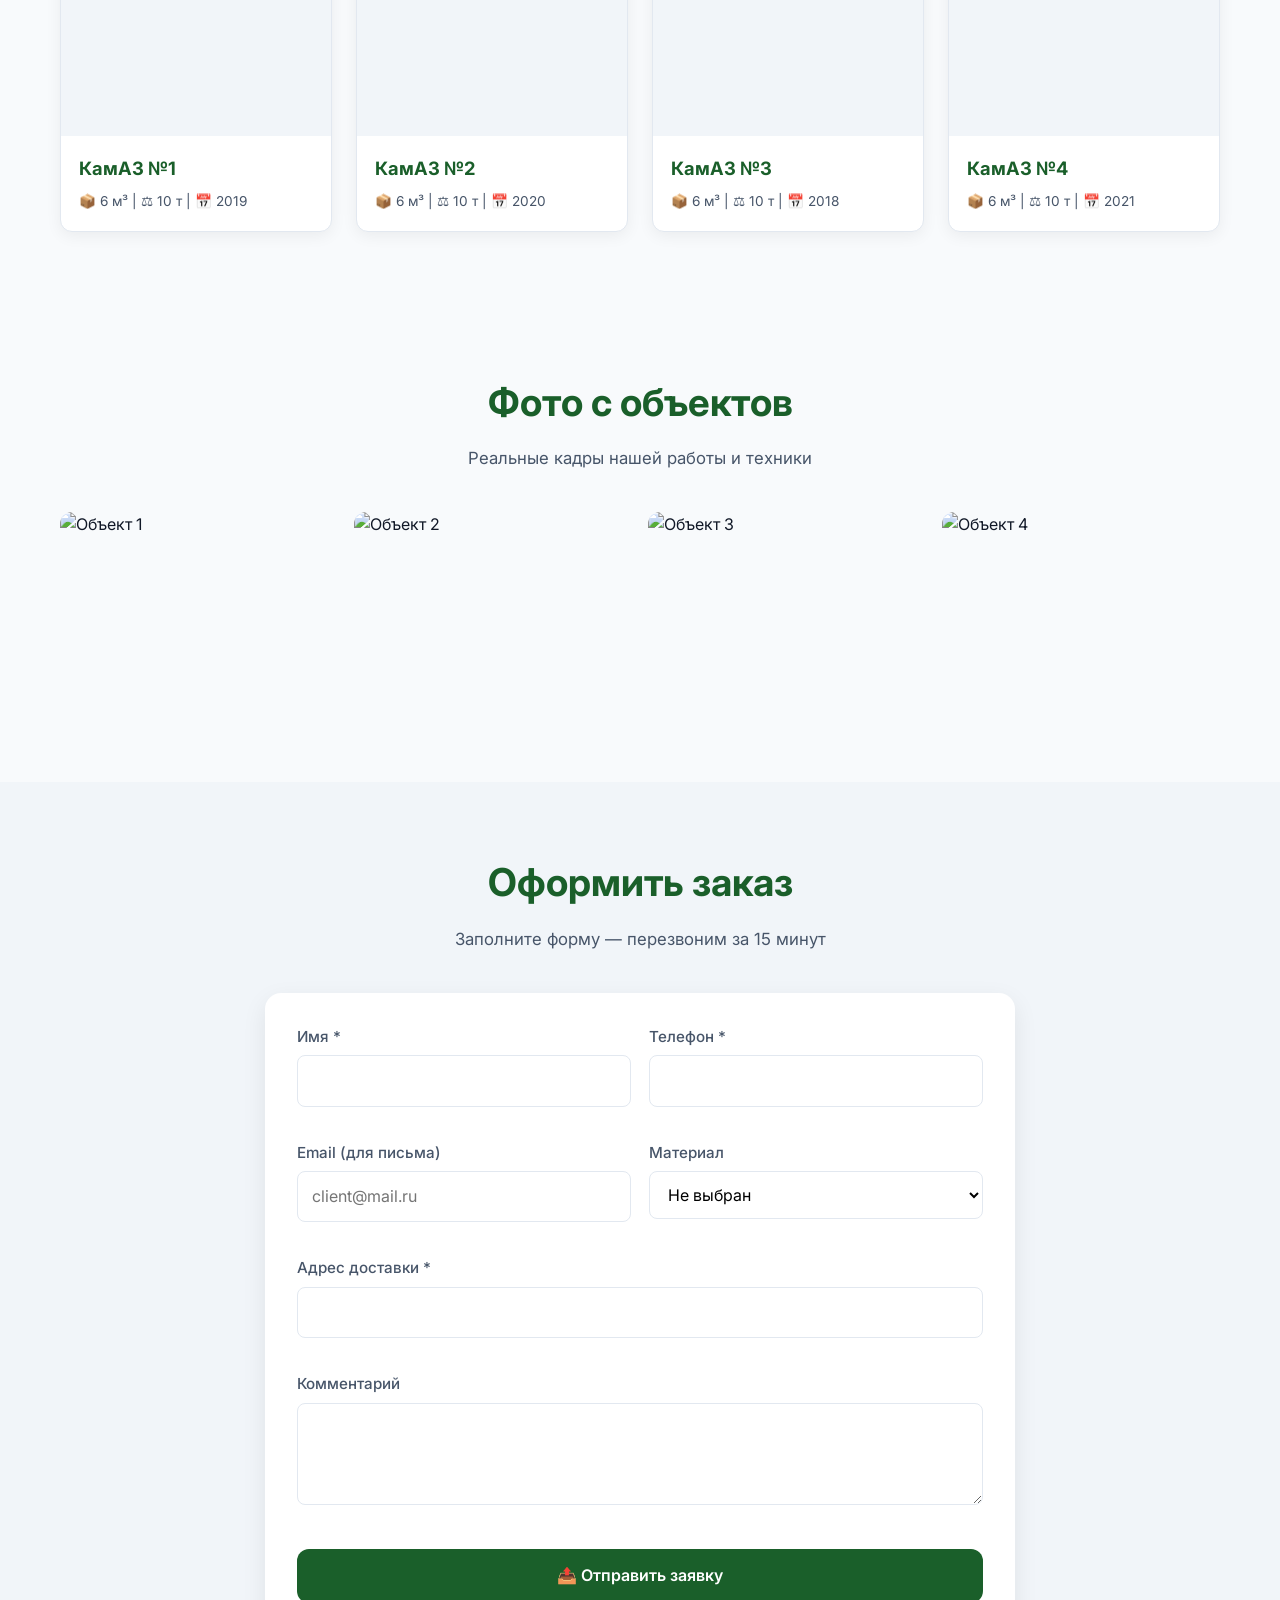
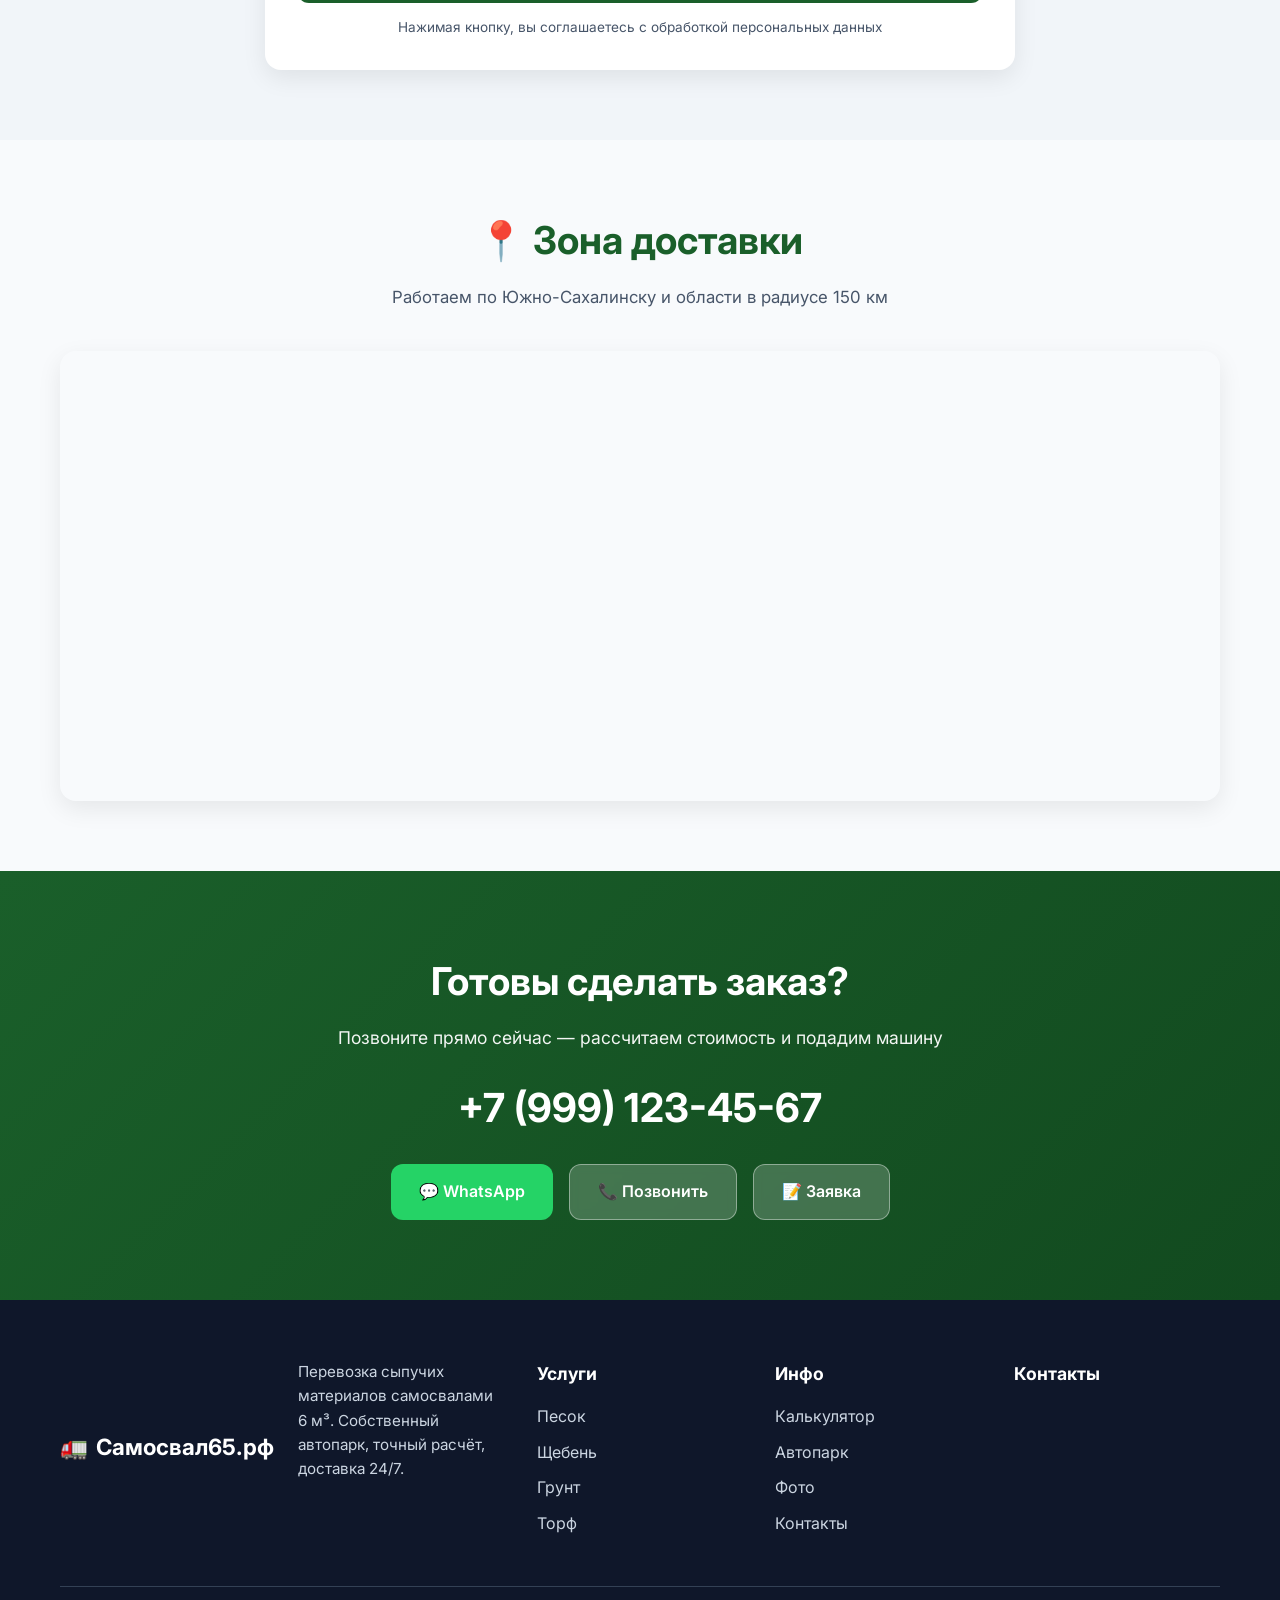
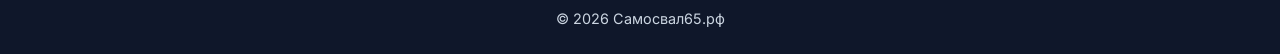
==== commit c24510a4: "Update index.html" ====
--- a/index.html
+++ b/index.html
@@ -2,12 +2,12 @@
 <html lang="ru">
 <head>
   <meta charset="UTF-8">
+  <link rel="icon" type="image/png" href="/favicon.png">
+  <link rel="apple-touch-icon" href="/favicon.png">
   <meta name="viewport" content="width=device-width, initial-scale=1.0">
   <title>Самосвал65.рф — Доставка сыпучих материалов</title>
   <meta name="description" content="Доставка песка, щебня, грунта, торфа самосвалами 6 м³ по Южно-Сахалинску и области. Собственный автопарк, точный расчёт, доставка 24/7.">
   <meta name="theme-color" content="#1a5f2a">
-  
-	
   <link rel="preconnect" href="https://fonts.googleapis.com">
   <link rel="preconnect" href="https://fonts.gstatic.com" crossorigin>
   <link href="https://fonts.googleapis.com/css2?family=Inter:wght@400;500;600;700&display=swap" rel="stylesheet">
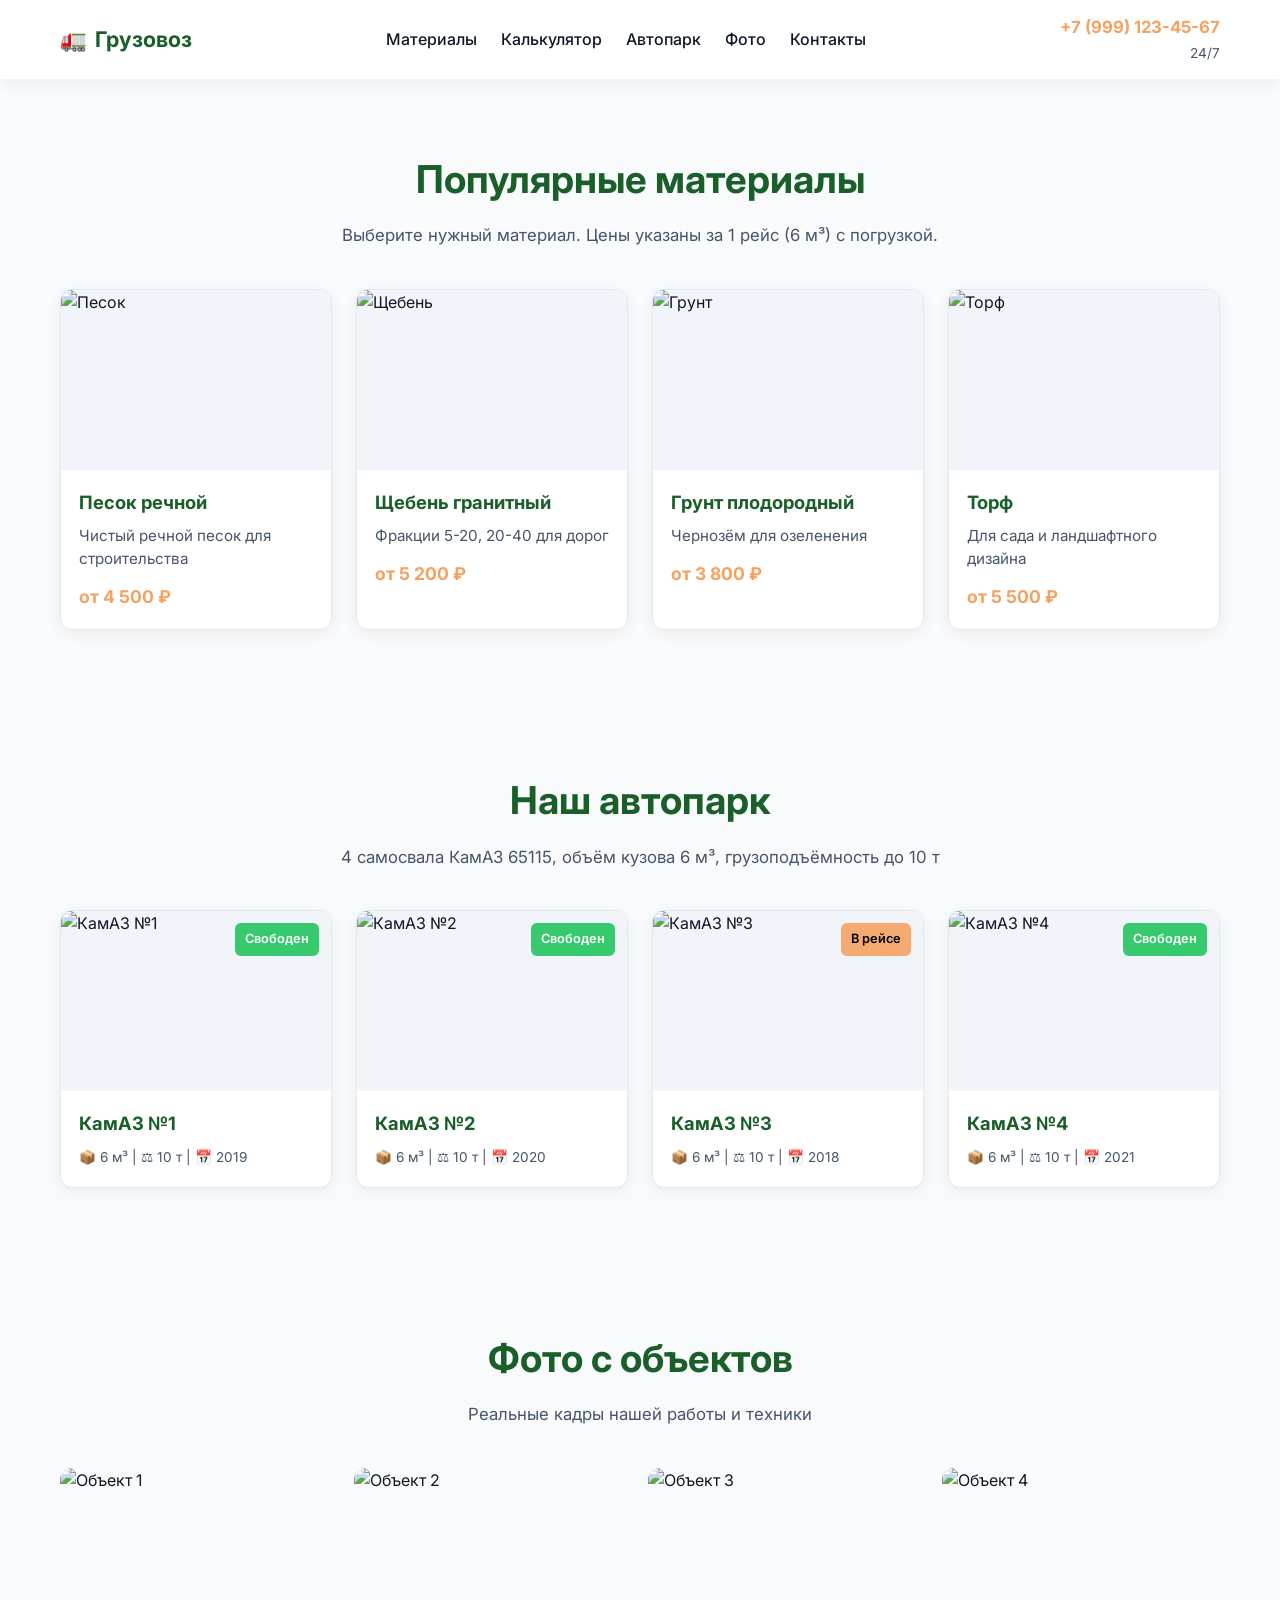
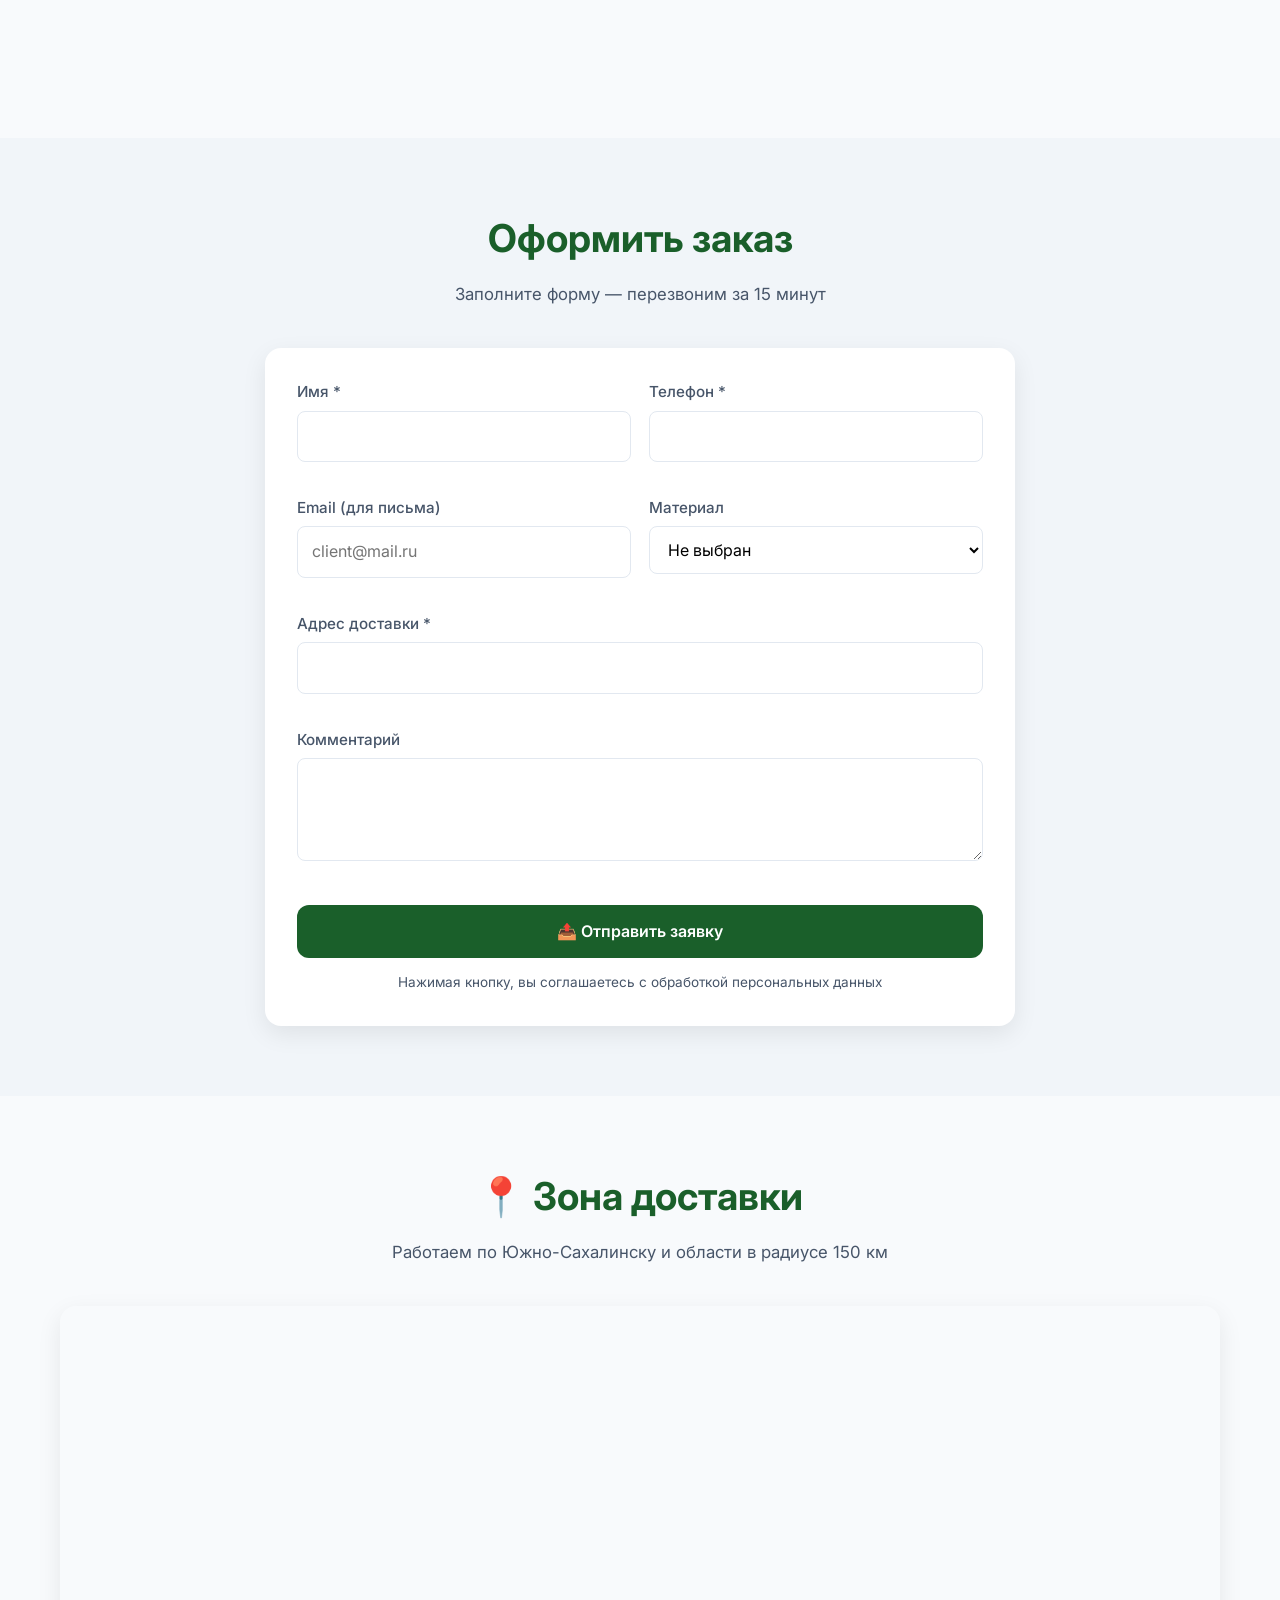
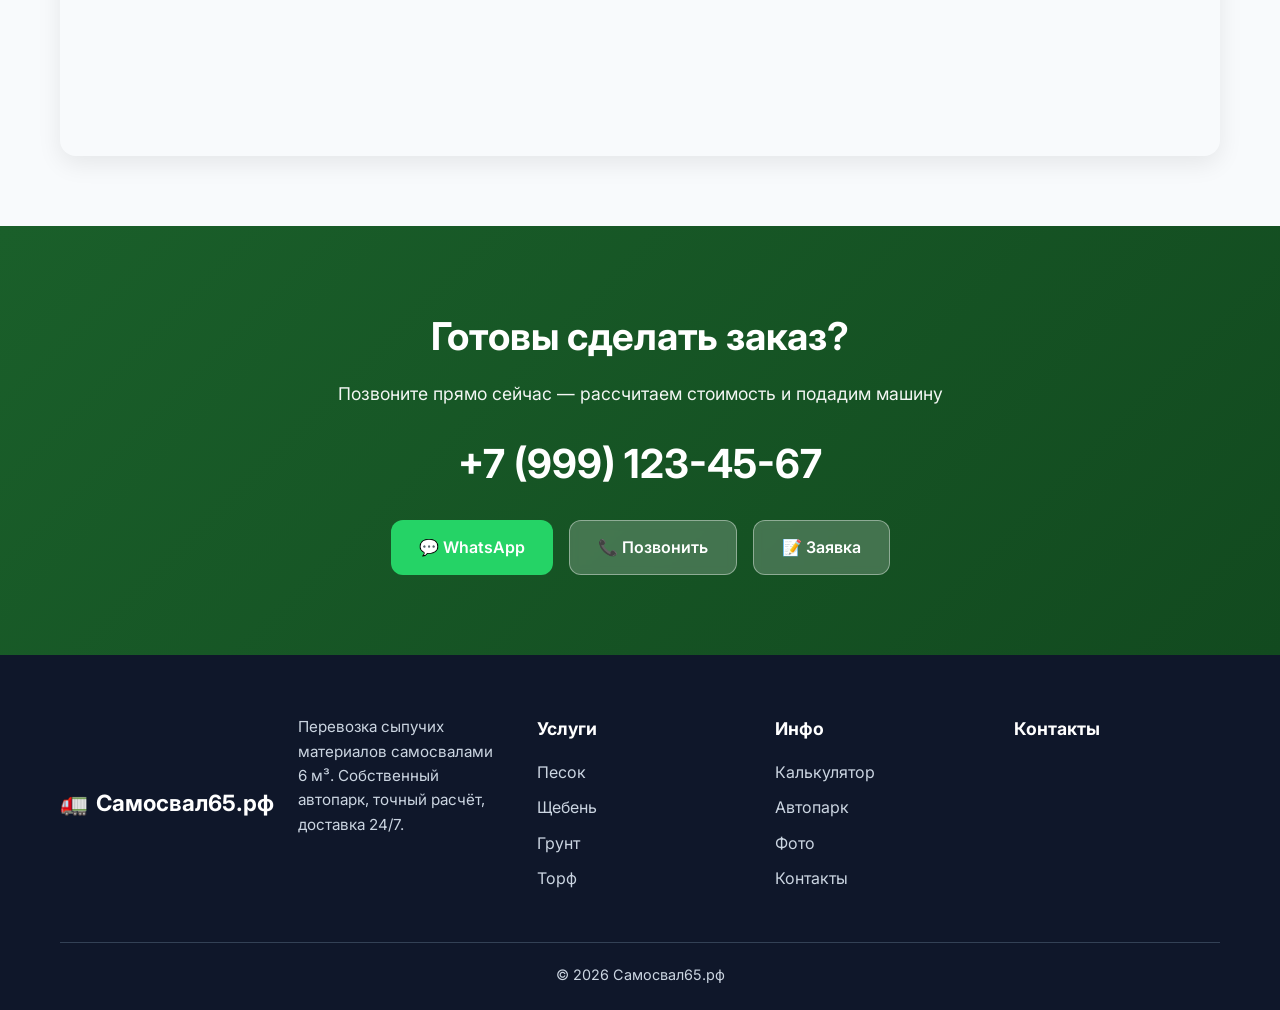
==== commit a3cdacb2: "Update index.html" ====
--- a/index.html
+++ b/index.html
@@ -40,57 +40,7 @@
     </div>
   </header>
 
-  <!-- Hero + Calculator -->
-  <section class="hero" id="calculator">
-    <div class="container hero-inner">
-      <div class="hero-content">
-        <h1 id="cms-hero_title">Доставка сыпучих материалов самосвалами 6 м³</h1>
-        <p id="cms-hero_subtitle">Перевозим песок, щебень, грунт и д.р. по Южно-Сахалинску и области.</p>
-        <div class="hero-badges">
-          <span class="badge">⚡ От 2 часов</span>
-          <span class="badge" id="cms-price_badge">💰 От 4 500 ₽</span>
-          <span class="badge">📍 По области</span>
-        </div>
-      </div>
-      <div class="calc-card">
-        <h2>🧮 Рассчитать стоимость</h2>
-        <div class="form-group">
-          <label for="material">Материал</label>
-          <select id="material">
-            <option value="">Выберите материал</option>
-            <option value="pesok">Песок речной</option>
-            <option value="sheben">Щебень гранитный</option>
-            <option value="grunt">Грунт плодородный</option>
-            <option value="torf">Торф</option>
-            <option value="beton">Бетонные смеси</option>
-          </select>
-        </div>
-        <div class="form-row">
-          <div class="form-group">
-            <label for="distance">Расстояние (км)</label>
-            <input type="number" id="distance" min="1" max="300" value="10">
-          </div>
-          <div class="form-group">
-            <label for="quantity">Количество рейсов</label>
-            <input type="number" id="quantity" min="1" max="20" value="1">
-          </div>
-        </div>
-        <div class="form-group range-group">
-          <label for="distance-range">Или выберите на шкале</label>
-          <input type="range" id="distance-range" min="1" max="150" value="10">
-          <div class="range-val" id="range-val">10 км</div>
-        </div>
-        <button class="btn btn-primary" onclick="recalc()">Рассчитать стоимость</button>
-        <div class="result" id="result" style="display:none">
-          <div class="price" id="total-price">0 ₽</div>
-          <div class="detail" id="result-detail"></div>
-          <button class="btn btn-outline" onclick="scrollToOrder()">📝 Заказать по этой цене</button>
-        </div>
-      </div>
-    </div>
-  </section>
-
-  <!-- Materials -->
+    <!-- Materials -->
   <section class="section" id="materials">
     <div class="container">
       <h2 class="section-title" id="cms-materials_title">Популярные материалы</h2>
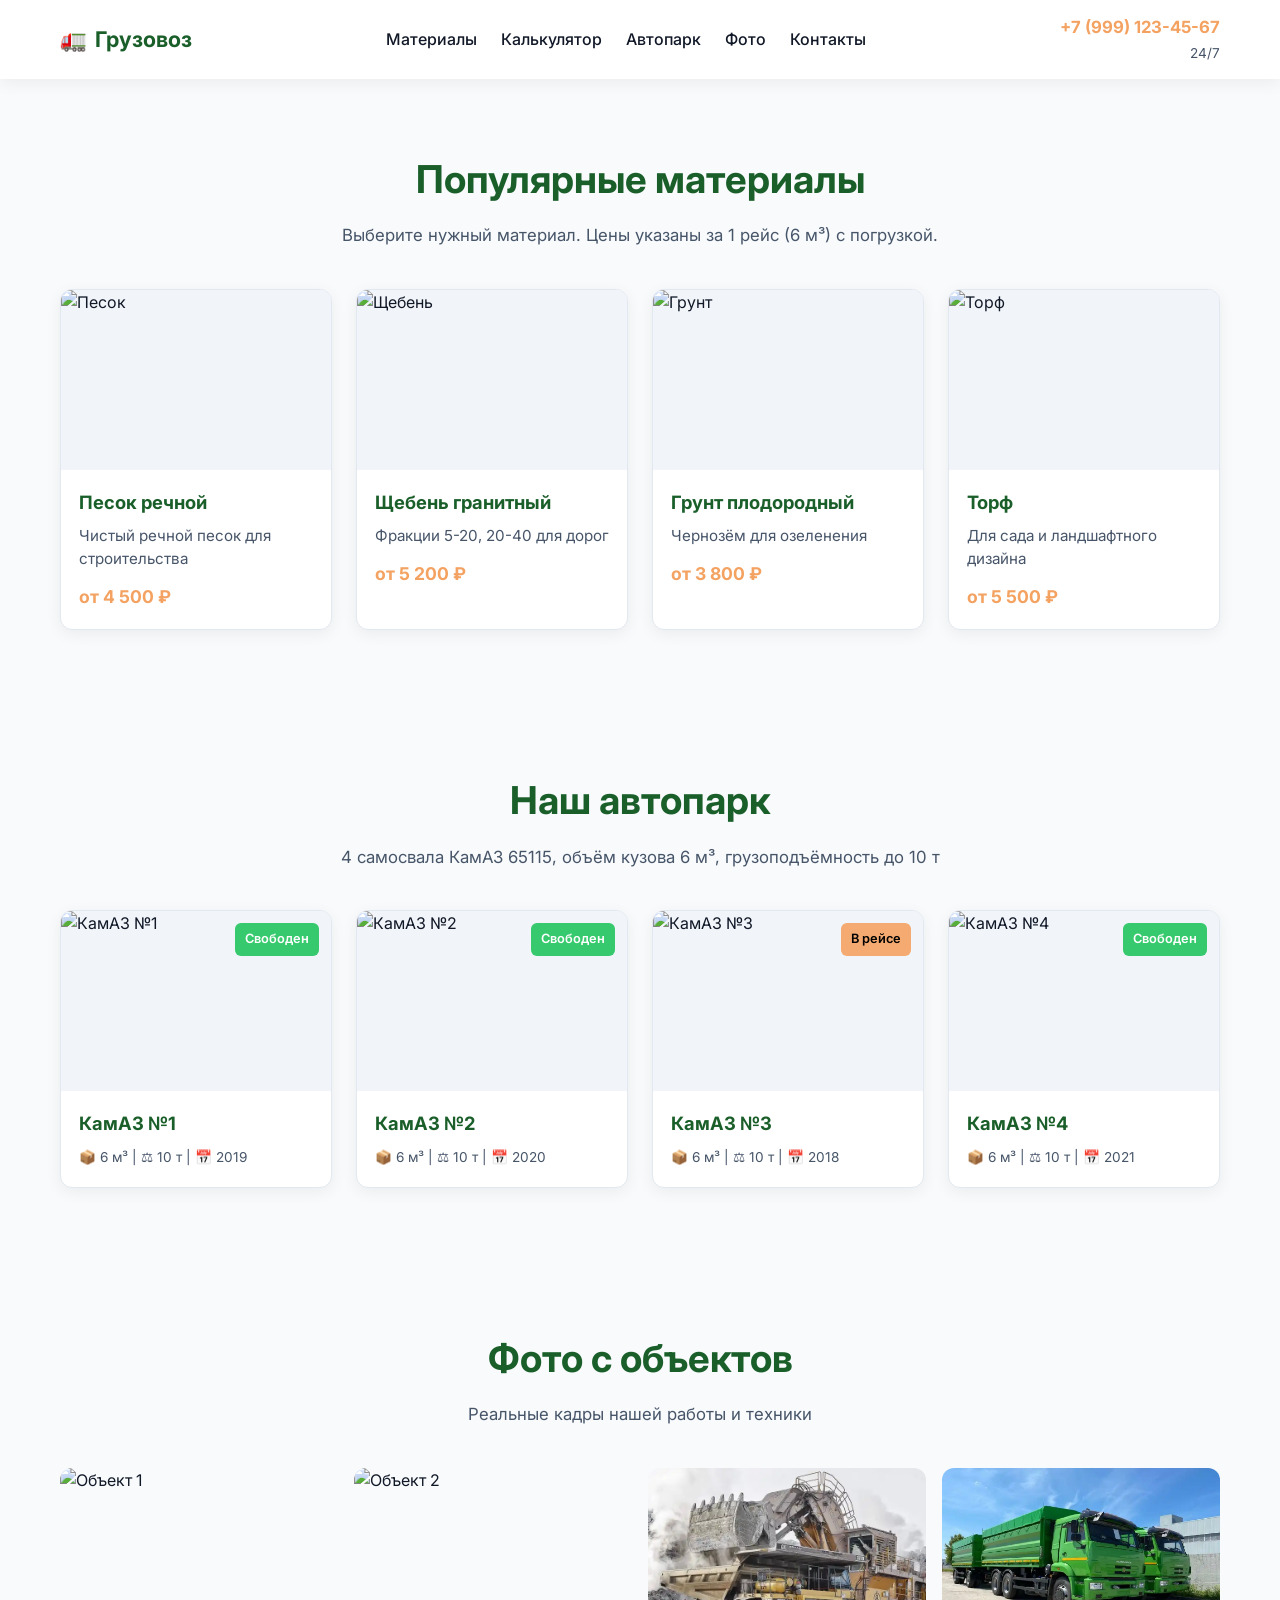
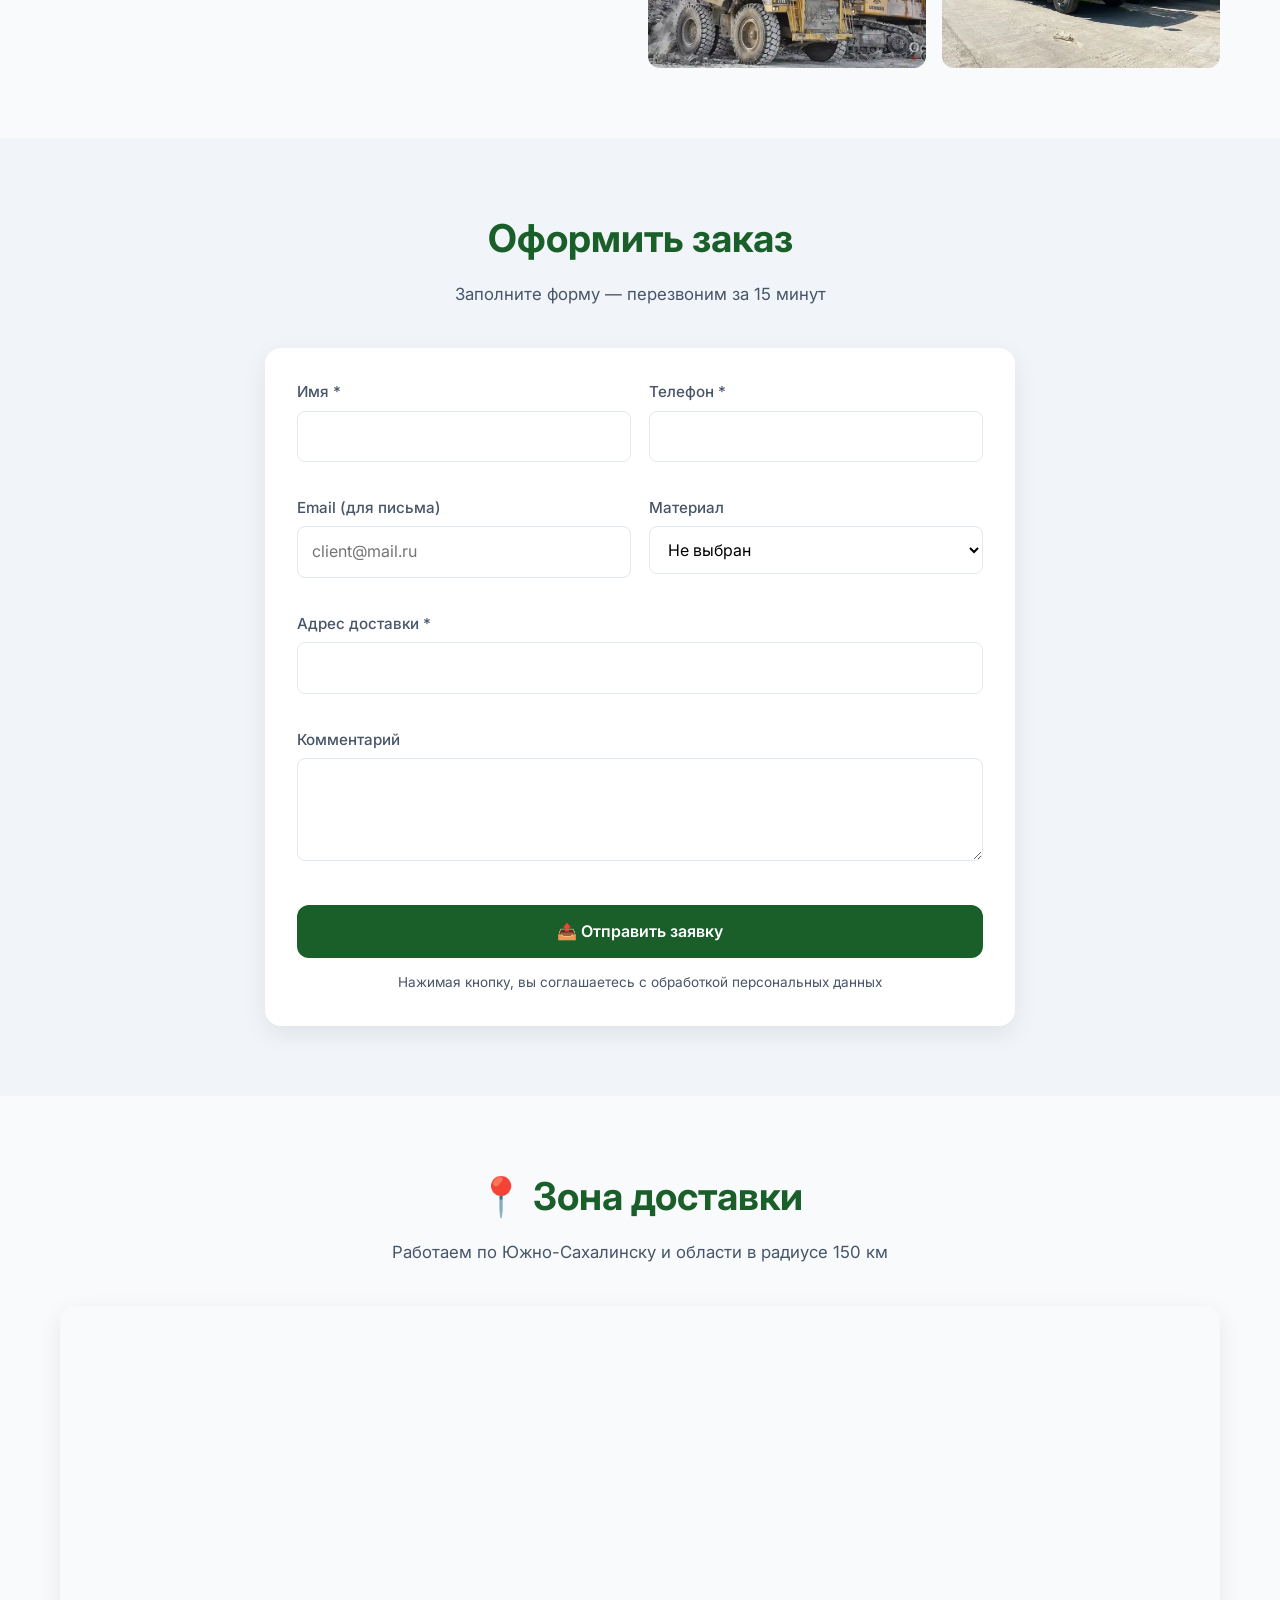
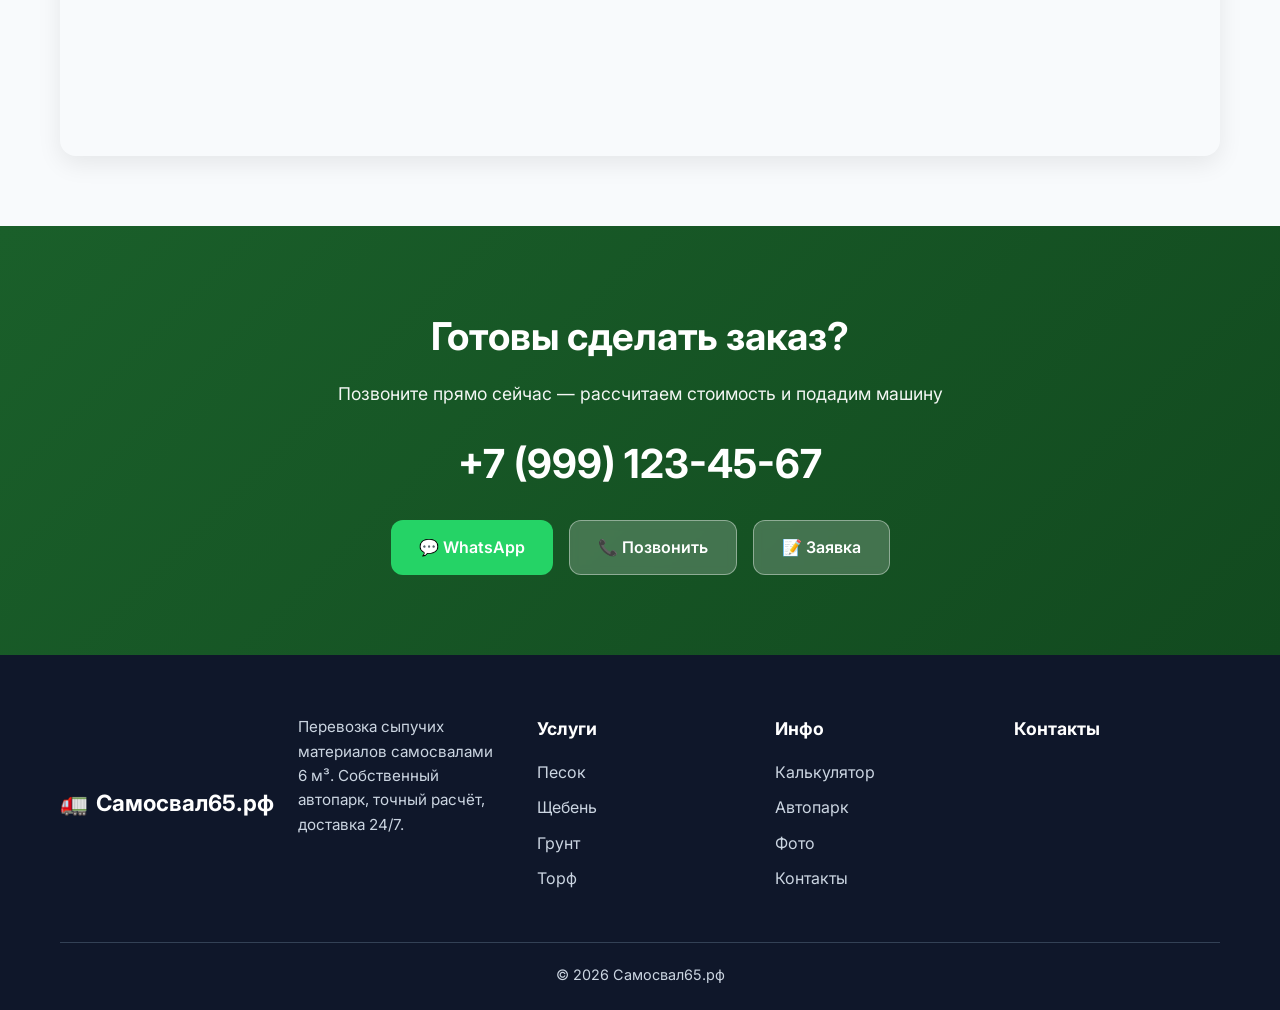
==== commit 2bd2e4cb: "Update index.html" ====
--- a/index.html
+++ b/index.html
@@ -2,8 +2,8 @@
 <html lang="ru">
 <head>
   <meta charset="UTF-8">
-  <link rel="icon" type="image/png" href="/favicon.png">
-  <link rel="apple-touch-icon" href="/favicon.png">
+    <link rel="icon" type="image/svg" href="file.svg">
+  <link rel="apple-touch-icon" href="file.svg">
   <meta name="viewport" content="width=device-width, initial-scale=1.0">
   <title>Самосвал65.рф — Доставка сыпучих материалов</title>
   <meta name="description" content="Доставка песка, щебня, грунта, торфа самосвалами 6 м³ по Южно-Сахалинску и области. Собственный автопарк, точный расчёт, доставка 24/7.">
